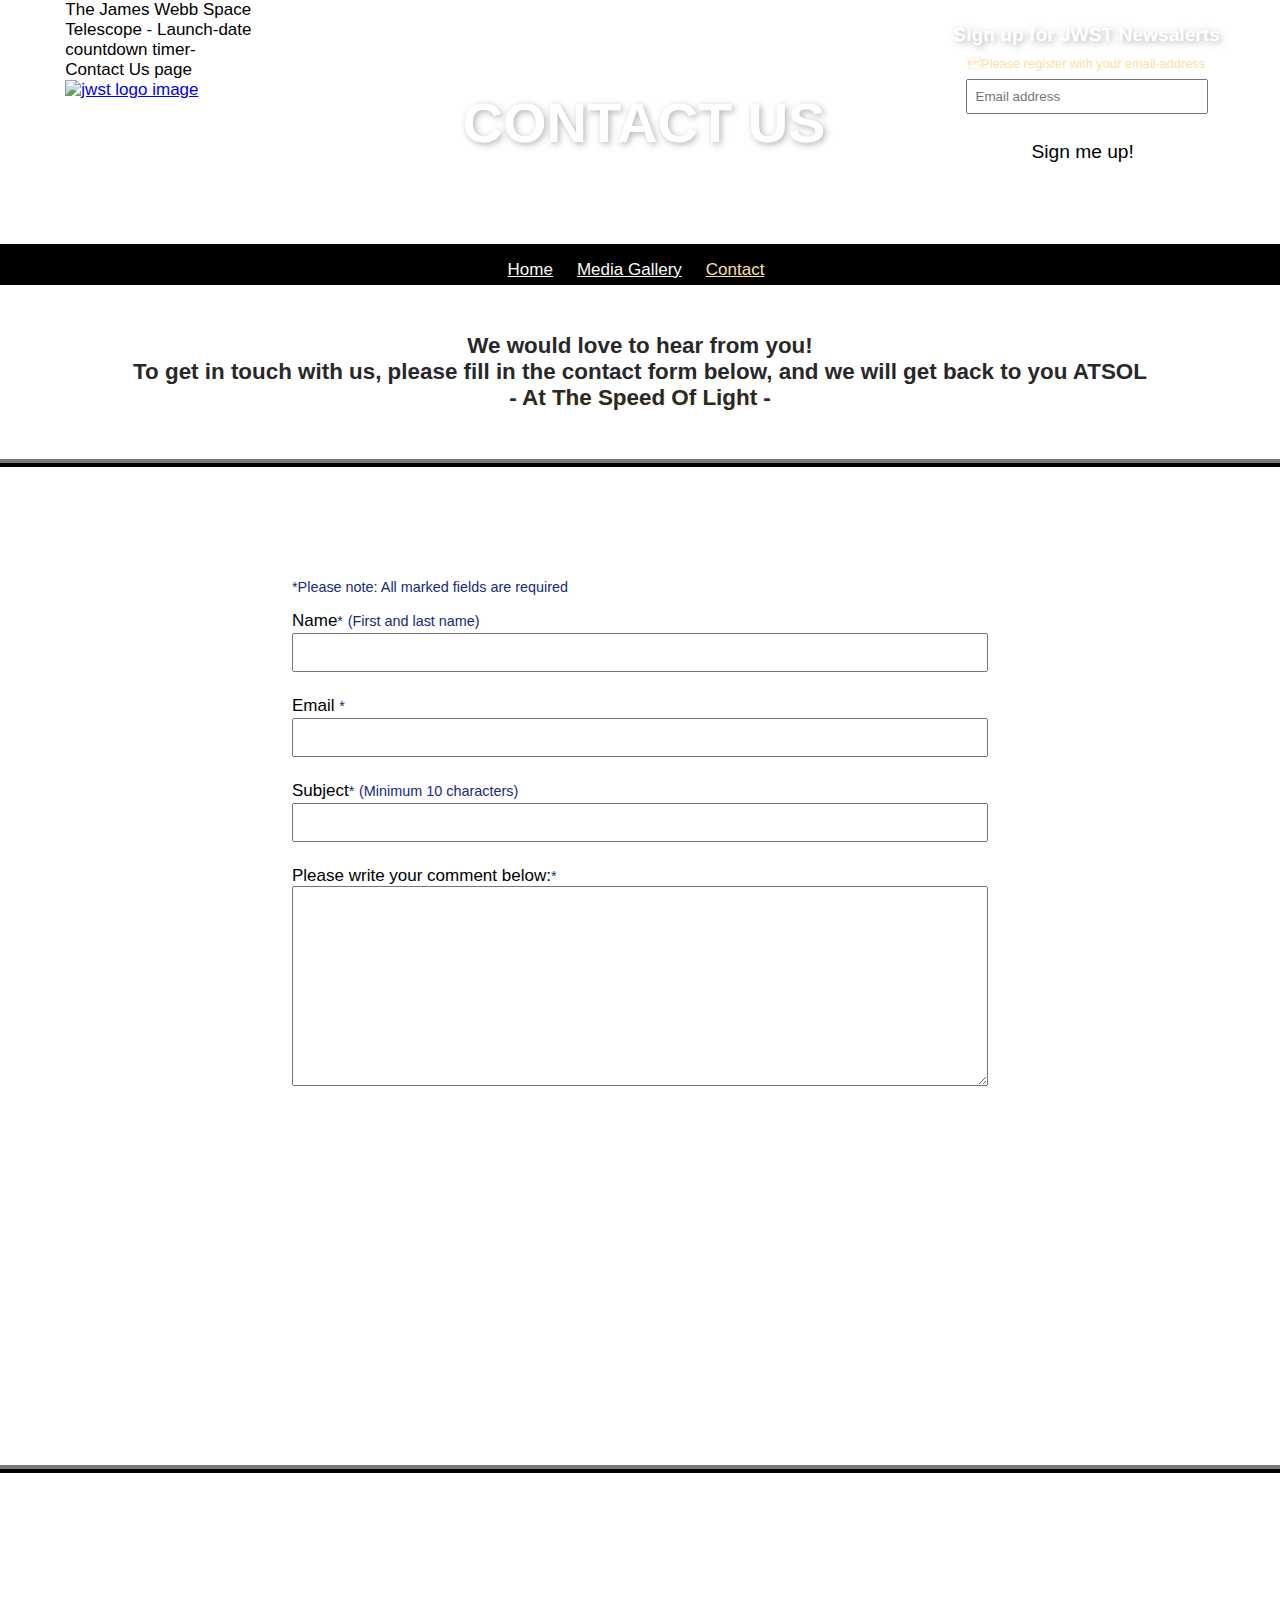
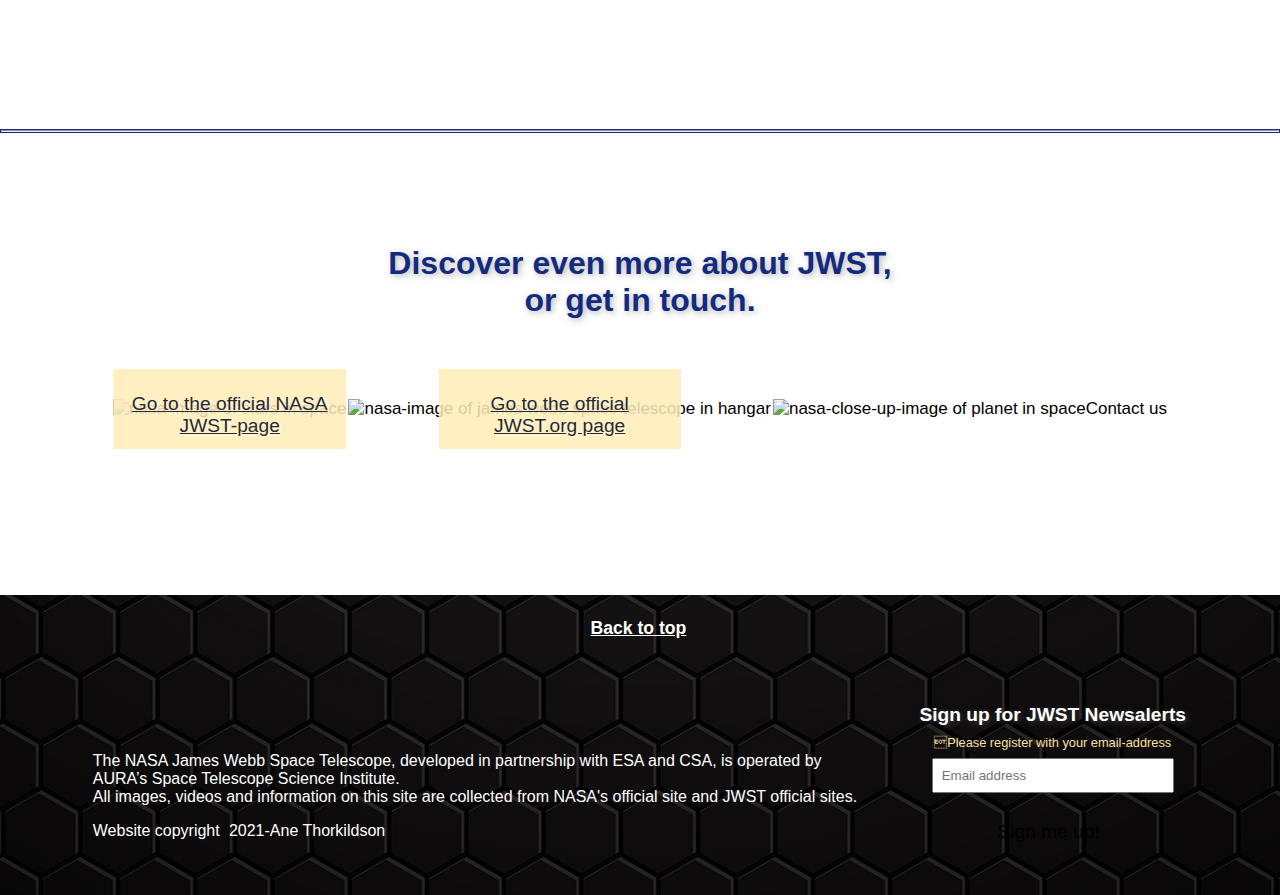
==== contact-us.html @ 4ced318b "details page & js scripts update" ====
<!DOCTYPE html>
<html lang="en">
    <head>
        <meta charset="UTF-8" />
        <meta name="viewport" content="width=device-width, initial-scale=1.0" />
        <title>James Webb Space Telescope Launch-date countdown timer- Contact Us page</title>
        <meta name="description" content= "James Webb Space Telescope Microsite - Launch Date Countdown Timer - Space Technology - Universe - Exploration - Explore">
        <meta name="keywords" content="Space, Technology, Universe, Stars, Galaxy, Discovery, Science, Adventure, Exploration, Knowledge, Explore, Telescope, JWST, James Webb Space Telescope">
        <link rel="stylesheet" href="https://fonts.googleapis.com/css2?family=Chakra+Petch:wght@300&display=swap">
        <link rel="apple-touch-icon" sizes="180x180" href="favicon_io/apple-touch-icon.png"/>
        <link rel="icon" type="image/png" sizes="32x32" href="favicon_io/favicon-32x32.png"/>
        <link rel="icon" type="image/png" sizes="16x16" href="favicon_io/favicon-16x16.png"/>
        <link rel="manifest" href="favicon_io/site.webmanifest"/>
        <script src="https://kit.fontawesome.com/62db01abf1.js" crossorigin="anonymous"></script>
        <link href="/css/styles.css" rel="stylesheet" />
    </head>
    <body>
      <header>
        <div class="col-logo">
          <div class="col-logo-image-wrap"
            <h1><span class ="sr-only">The James Webb Space Telescope - Launch-date countdown timer- Contact Us page</span></h1>
            <a href="index.html">
            <picture>
                <source media="(min-width:1000px)" srcset="/images/James Webb Space Telescope_Logo_w250_h150_drop-shadow_white.svg">
                <img src="images/James Webb Space Telescope_Logo_w185_90_drop-shadow_white.svg" alt="jwst logo image">
              </picture>
            </a>
          </div>
          <div class="col-logo-menu-wrap">
            <div class="headerHamburgerMenu">
              <input type="checkbox" class="openSidebarMenu" id="openSidebarMenu">
              <label for="openSidebarMenu" class="sidebarIconToggle">
              <div class="spinner diagonal part-1"></div>
              <div class="spinner horizontal"></div>
              <div class="spinner diagonal part-2"></div>
              </label>
              <div id="sidebarMenu">
                  <ul class="sidebarMenuInner">
                      <li><a href="index.html">Home</a></li>
                      <li><a href="jwst-gallery.html">Media<br>Gallery</a></li>
                      <li><a class="current-page" href="contact-us.html">Contact</a></li>
                  </ul>
              </div>
            </div>
          </div>
        </div>
        <div class="col-heading">
          <h2 id="top">Contact Us</h2>
        </div>
        <div class="col-3 newsalert-sign-up-block">
          <h5 class="sign-up-title">Sign up for JWST Newsalerts</h5>
          <div id="successMessage"></div>
          <form class="newsalert-sign-up-form">
            <div class="form-note">&#4Please register with your email-address
            </div>
            <div>
              <label><span class="form-note"></span>
                <input name="email" id="email" placeholder="Email address"/>
              </label>
              <div class="form-error" id="emailError">Please make sure you have entered a valid email addresss</div>
            </div>
            <button type="submit" class="submit-button" aria-label="sign-up confirmation button">
              <span><i class="fas fa-check" aria-hidden="true"></i> Sign me up!</span>
            </button>
          </form>
        </div>
      </header>
      <nav class="nav-container">
        <ul class="main-nav">
            <li class="nav-home"><a href="index.html"><span><i class="fas fa-home" aria-label="Home-page"></i> Home </span></a></li>
            <li class="nav-gallery"><a href="jwst-gallery.html">Media Gallery</a></li>
            <li class="nav-contact"><a class="current-page" href="contact-us.html">Contact</a></li>
        </ul>
      </nav>
    <h6 class="contact-us-header-text">We would love to hear from you! <br> To get in touch with us, please fill in the contact form below, and we will get back to you ATSOL <br><span> - At The Speed Of Light - </span></h6>
        <section class="contact-page-background-image">
          <div class="contact-us-form-container">
            <div id="successMessage"></div>
            <form id="contact-us-form">
                <div class="form-note">&#42Please note&#58; All marked fields are required</div>
                <div>
                    <label>
                        Name<span class="form-note">&#42</span> <span class="note">(First and last name)</span>
                        <input name="name" id="name"/>
                    </label>
                    <div class="form-error" id="nameError">Please enter your first and last name</div>
                </div>
                <div>
                  <label>
                    Email <span><i class="far fa-envelope" aria-label="hidden"></i></span><span class="form-note">&#42</span>
                      <input name="email" id="email"/>
                  </label>
                  <div class="form-error" id="emailError">Please make sure you have entered a valid email addresss</div>
                </div>
                <div>
                    <label>
                        Subject<span class="form-note">&#42</span>  <span class="note">(Minimum 10 characters)</span>
                        <input name="subject" id="subject"/>
                    </label>
                    <div class="form-error" id="subjectError">Please make sure the subject name is at least 10 characters</div>
                </div>
                <div>
                  <label for="comment"><span><i class="far fa-comment-dots" aria-label="hidden"></i></span> Please write your comment below&#58;<span class="form-note">&#42</span></label>
                      <textarea id="comment" name="textareaComment" type="text" rows="5" cols="33" minLength="80" maxlength="240" placeholder="Please write your comment here..." required/>
                      </textarea>
                </div>
                <button style:"submit" aria-label="contact form button">Send contact form</button>
            </form>
          </div>
        </section>
        <div class="hr-line">
          <hr>
        </div>
        <section class="link-block-container">
          <h3>Discover even more about JWST, <br> or get in touch.</h3>
          <div class="link-flexbox-wrap">
              <div class="nasa-link-container">
                <img src="images/NASA-link_w260x280h.png" alt="nasa-image of stars in space">
                <a class="link-block-link" href="https://www.nasa.gov/mission_pages/webb/main/index.html">Go to the official NASA JWST-page</a>
              </div>
              <div class="jwst-link-container">
                <img src="images/jwst_link_w260x280h.png" alt="nasa-image of james webb space telescope in hangar">
                <a class="link-block-link" href="https://webbtelescope.org/">Go to the official JWST.org page</a>
              </div>
              <div class="contact-link-container">
                <img src="images/Contact-us_link_w260x280h.png" alt="nasa-close-up-image of planet in space"

                <a class="link-block-link" href="contact-us.html">Contact us</a>
              </div>
          </div>
        </section>
        <footer>
          <div class="back-to-top">
            <a href="#top"> <h4>Back to top <i class="fas fa-arrow-up" aria-hidden="true"></i></h4></a>
          </div>
          <div class="footer-flexbox">
            <div class="newsalert-sign-up-block">
              <h5 class="sign-up-title">Sign up for JWST Newsalerts</h5>
              <div id="successMessage"></div>
              <form class="newsalert-sign-up-form">
                <div class="form-note">&#4Please register with your email-address
                </div>
                <div>
                  <label><span class="form-note"></span>
                    <input name="email" id="email" placeholder="Email address"/>
                  </label>
                  <div class="form-error" id="emailError">Please make sure you have entered a valid email addresss</div>
                </div>
                <button type="submit" class="submit-button" aria-label="sign-up confirmation button">
                  <span><i class="fas fa-check" aria-hidden="true"></i> Sign me up!</span>
                </button>
              </form>
            </div>
            <div class="col-copyright">
              <p>The NASA James Webb Space Telescope, developed in partnership with ESA and CSA, is operated by AURA’s Space Telescope Science Institute.<br>
                All images, videos and information on this site are collected from NASA's official site and JWST official sites.</p>
                <p>Website copyright <Span><i class="far fa-copyright" aria-hidden="true"></i></Span>2021-Ane Thorkildson</p>
            </div>
          </div>
        </footer>
        <script src="js/components/errorMessage.js"></script>
        <script src="/js/jwst-contact-us-script.js"></script>
    </body>
</html>
---- css/styles.css ----
@import url("https://fonts.googleapis.com/css2?family=Chakra+Petch:wght@300&display=swap");

@font-face {
	font-family: "Akrobat-Light";
	src: url("../fonts/Akrobat-Light.eot");
	src: url("../fonts/Akrobat-Light.eot??#iefix") format("embedded-opentype"),
		url("../fonts/Akrobat-Light.woff2") format("woff2"),
		url("../fonts/Akrobat-Light.woff") format("woff"),
		url("../fonts/Akrobat-Light.ttf") format("truetype");
}
@font-face {
	font-family: "Akrobat-Regular";
	src: url("../fonts/Akrobat-Regular.eot");
	src: url("../fonts/Akrobat-Regular.eot") format("embedded-opentype"),
		url("../fonts/Akrobat-Regular.woff2") format("woff2"),
		url("../fonts/Akrobat-Regular.woff") format("woff"),
		url("../fonts/Akrobat-Regular.ttf") format("truetype");
}
@font-face {
	font-family: "Akrobat-SemiBold";
	src: url("../fonts/Akrobat-SemiBold.eot");
	src: url("../fonts/Akrobat-SemiBold.eot") format("embedded-opentype"),
		url("../fonts/Akrobat-SemiBold.woff2") format("woff2"),
		url("../fonts/Akrobat-SemiBold.woff") format("woff"),
		url("../fonts/Akrobat-SemiBold.ttf") format("truetype");
}

/* general styling */
* {
	box-sizing: border-box;
	margin: 0;
	padding: 0;
}

html {
	height: 100%;
	background-image: url(/images/hexagonal-background_w400xh3189.jpg);
	background-repeat: no-repeat;
	background-attachment: fixed;
	background-size: cover;
}
html,
body {
	margin: 0;
	padding: 0;
}

h1,
h2,
h3,
h5 {
	text-shadow: 2px 2px 6px rgb(109, 109, 109, 0.5);
}

h1,
h3,
h6 {
	color: #132a7e;
}
h1,
h3 {
	font-size: 2rem;
}
h6 {
	font-size: 1.4rem;
}

h2,
h4,
h5 {
	color: #ffffff;
}
h2 {
	text-transform: uppercase;
	font-size: 2.2rem;
}
h2 span {
	text-transform: none;
}
h5 {
	font-size: 1.2rem;
}
h1,
h2,
h3,
h4,
h5,
.details-meta-container {
	font-family: "Akrobat-Light", "Segoe UI", "Helvetica Neue", sans-serif;
}
a.go-to-link {
	text-align: center;
	text-decoration: none;
}
a.go-to-link:hover {
	color: #28282a;
	text-decoration: underline;
	text-decoration-color: #28282a;
}
a.go-to-link:active {
	color: #132a7e;
	text-decoration-color: #132a7e;
}

button {
	cursor: pointer;
	border: none;
	width: 100%;
	max-height: 44px;
	font-size: 1.2rem;
	font-family: "Akrobat-SemiBold", "Segoe UI", "Helvetica Neue", sans-serif;
	text-align: center;
}

.submit-button {
	background: url(/images/button\ gold\ 240x44.svg) no-repeat center;
	width: 240px;
	padding: 1.2rem 3rem 2.8rem;
}
.view-more-button {
	background: url(/images/button\ blue\ 140x44.svg) no-repeat center;
	width: 140px;
	color: #fff;
	margin: 0.8rem auto 0;
	padding: 0.8rem 2rem;
}
.load-more-button {
	background: url(/images/button\ blue\ 240x44.svg) no-repeat center;
	width: 320px;
	height: 44px;
	color: #fff;
	margin: 1rem auto 2rem;
	padding: 1.5rem 4rem 3rem;
}
.load-more-button:hover {
	background: url(/images/button\ gold\ 240x44.svg) no-repeat center;
	width: 400px;
	min-height: 44px;
	padding: 1.5rem 4rem 3rem;
	color: rgba(40, 40, 42, 1);
	text-decoration: underline;
}

.load-more-button:active {
	color: #fff;
	text-decoration-color: #fff;
}
.load-more-button:disabled {
	display: none;
}

.view-more-button:hover {
	background: url(/images/button\ white\ 140x44.svg) no-repeat center;
	color: #28282a;
}

.submit-button:hover {
	background: url(/images/button\ blue\ 240x44.svg) no-repeat center;
	color: #fff;
}

button:active {
	text-decoration: underline;
}

body {
	display: flex;
	flex-direction: column;
	justify-content: center;
	font-family: "Akrobat-Regular", "Segoe UI", "Helvetica Neue", sans-serif;
	font-size: 17px;
	overflow-x: hidden;
}

header {
	background: url(/images/hexagonal-header-banner-background_mobile_w800xh420.jpg)
		no-repeat center;
	width: 100%;
	min-height: 420px;
	display: flex;
	flex-direction: column;
}

form.newsalert-sign-up-form {
	margin-top: 0.6rem;
	width: 100%;
	height: 140px;
}

.form-note {
	color: rgb(252, 224, 157);
	font-size: 0.8rem;
}
.form-error {
	display: none;
	color: rgb(187, 3, 3);
	font-size: 0.8rem;
}
input {
	color: #6d6d6d;
	width: 90%;
	padding: 0.5rem 5rem 0.5rem 0.5rem;
	margin: 0.5rem auto;
}
input:focus {
	color: rgba(40, 40, 42);
}
.fas.fa-check {
	color: rgb(6, 177, 6);
	margin-right: 0.1rem;
	margin-left: -0.6rem;
}

.col-logo a img {
	height: auto;
	width: 180px;
}
.col-logo {
	width: 95%;
	align-self: flex-start;
	display: flex;
	flex-flow: row wrap;
	justify-content: space-between;
}

.col-logo-image-wrap {
	width: 60%;
}
.col-logo-menu-wrap {
	width: 30%;
	height: auto;
}

.col-heading {
	text-align: center;
	align-self: center;
	width: 90%;
}

div.col-3.newsalert-sign-up-block {
	display: flex;
	flex-direction: column;
	width: 85%;
	justify-content: center;
	align-items: center;
	text-align: center;
	margin: 1.5rem auto 0;
}

.back-link-container {
	width: 100%;
	background: rgba(0, 0, 0, 1);
	padding: 0.4rem 0 0.4rem 1rem;
}
.fas.fa-chevron-left {
	color: #fce09d;
	padding-right: 0.4rem;
}
.back-link {
	text-decoration-color: #fff;
}
.back-link h4:hover {
	color: rgb(252, 224, 157);
	text-decoration-color: rgba(252, 224, 157, 1);
}
.back-link h4:active {
	color: rgba(255, 255, 255, 1);
	text-decoration-color: rgba(255, 255, 255, 1);
}

.errorMessage,
.validationErrorMessage {
	background: rgba(252, 252, 252, 1);
	border: 2px ridge rgb(233, 4, 4);
	padding: 1.5rem;
	margin: 2rem auto;
	max-width: 500px;
	color: rgb(187, 3, 3);
}

.successMessage {
	background: rgba(252, 252, 252, 1);
	border: 2px ridge rgb(0, 185, 0);
	padding: 1.5rem;
	margin: 2rem auto;
	max-width: 500px;
	color: rgba(15, 128, 15);
}

/*------------------- Menu Menu Styles -------------------*/
.nav-container {
	width: 100%;
	background: rgba(0, 0, 0, 1);
	padding: 1rem 0 0.3rem 1rem;
}

ul.main-nav {
	list-style: none;
	display: flex;
	flex-flow: row wrap;
	justify-content: center;
	align-content: flex-start;
}
.main-nav li {
	margin-right: 1.5rem;
}
.main-nav li a {
	color: rgba(252, 252, 252, 1);
}
.main-nav li a:hover {
	color: rgba(252, 224, 157, 1);
	text-decoration: none;
}
.main-nav li a:active {
	text-decoration: underline;
}
.main-nav li a.current-page {
	color: rgba(252, 224, 157, 1);
}

#sidebarMenu {
	height: 40%;
	position: absolute;
	right: 0;
	width: 200px;
	margin-top: 4rem;
	transform: translateX(250px);
	transition: transform 250ms ease-in-out;
	background: linear-gradient(
		180deg,
		rgba(0, 0, 0, 1) 40%,
		rgba(252, 224, 157, 1) 60%
	);
}

.sidebarMenuInner {
	margin: 0;
	padding: 0;
	border-top: 1px solid rgba(40, 40, 42, 0.1);
}

.sidebarMenuInner li {
	list-style: none;
	color: rgba(255, 255, 255, 1);
	padding: 1rem;
	cursor: pointer;
	border-bottom: 1px solid rgba(252, 252, 252, 0.5);
}

.sidebarMenuInner li a {
	color: rgba(252, 252, 252, 1);
	cursor: pointer;
	text-decoration: none;
}
.sidebarMenuInner li a:hover {
	text-decoration: underline;
	color: rgba(252, 224, 157, 1);
}
.sidebarMenuInner li a:active {
	text-decoration: underline;
	color: rgba(252, 252, 252, 1);
}

.sidebarMenuInner li:hover {
	text-decoration: none;
	border-bottom: 2px solid rgba(252, 252, 252, 1);
	border-top: 1px solid rgba(252, 252, 252, 1);
}
.sidebarMenuInner li:active {
	border: 2px solid rgba(252, 252, 252, 1);
}

.headerHamburgerMenu {
	display: contents;
}

input[type="checkbox"]:checked ~ #sidebarMenu {
	transform: translateX(0);
}

input[type="checkbox"] {
	transition: all 0.3s;
	box-sizing: border-box;
	display: none;
}

.sidebarIconToggle {
	transition: all 0.3s;
	box-sizing: border-box;
	cursor: pointer;
	position: absolute;
	z-index: 99;
	top: 2rem;
	right: 2rem;
	height: 44px;
	width: 44px;
	display: inline-block;
}

.spinner {
	transition: all 0.3s;
	box-sizing: border-box;
	position: absolute;
	height: 2px;
	width: 100%;
	background-color: rgba(255, 255, 255, 1);
}

.horizontal {
	transition: all 0.3s;
	box-sizing: border-box;
	position: relative;
	float: right;
	margin: 0.4rem 0;
	padding: 2px;
}

.diagonal.part-1 {
	position: relative;
	transition: all 0.3s;
	box-sizing: border-box;
	float: right;
	padding: 2px;
}

.diagonal.part-2 {
	transition: all 0.3s;
	box-sizing: border-box;
	position: relative;
	float: right;
	padding: 2px;
}

input[type="checkbox"]:checked ~ .sidebarIconToggle > .horizontal {
	transition: all 0.3s;
	box-sizing: border-box;
	opacity: 0;
}

input[type="checkbox"]:checked ~ .sidebarIconToggle > .diagonal.part-1 {
	transition: all 0.3s;
	box-sizing: border-box;
	transform: rotate(135deg);
	margin-top: 4px;
}

input[type="checkbox"]:checked ~ .sidebarIconToggle > .diagonal.part-2 {
	transition: all 0.3s;
	box-sizing: border-box;
	transform: rotate(-135deg);
	margin-top: -20px;
}

/*___________________End Hamburger Menu Styles ________________*/

/*------- Countdown Timer Styles --------*/

.countdown-block-container {
	font-family: "Chakra Petch", "Segoe UI", "Helvetica Neue", sans-serif;
	color: rgba(40, 40, 42);
	margin: 2rem auto 1rem;
	text-align: center;
	width: 100%;
	min-height: 100px;
}

#countdown li {
	display: inline-block;
	font-size: 0.8rem;
	text-shadow: 1px 1px 2px rgba(109, 109, 109, 1);
	padding: 0 0.3rem;
	text-transform: uppercase;
}

#countdown li span {
	display: block;
	font-size: 3rem;
	color: rgba(40, 40, 42);
	text-shadow: 1px 1px 2px rgba(109, 109, 109, 1);
}

.message {
	font-size: 4rem;
}

#content {
	display: none;
	padding: 1rem;
}

.launchday {
	padding: 0 0.25rem;
}
/*_________________ end countdown timer styles _______________*/

/*--------------- video block styles ---------------*/

.video-block-container {
	width: 100%;
	height: 100%;
}

.jwst-intro-video {
	width: 100%;
	height: auto;
}
/*_________________ end video styles ________________________*/

/*---------------- Newsalert Form, Text Block & API Block Styles ---------------------*/

.hr-line {
	border: 1px solid rgba(19, 42, 126);
	width: 100%;
	margin: 4rem 0;
}

.text-block-text {
	margin: 2rem 0 3rem;
}
.text-block-text p {
	margin: 1rem 0;
}
#sign-up-text {
	font-family: "Akrobat-SemiBold", "Segoe UI", "Helvetica Neue", sans-serif;
	text-shadow: 1px 1px 2px rgba(109, 109, 109, 0.5);
}

.newsalert-sign-up-form,
.text-block-newsalert-sign-up-form {
	display: flex;
	flex-direction: column;
	color: #fff;
	margin: 0;
	justify-items: center;
	align-items: center;
}

.text-block-newsalert-sign-up-form {
	text-align: center;
	padding: 1rem;
	border: 2px ridge rgba(255, 255, 255, 0.5);
	background: rgba(40, 40, 42, 1);
	max-width: 320px;
	height: 250px;
	justify-content: center;
	align-content: center;
	margin: auto;
}

.api-results-container-homepage,
.api-results-container {
	margin: 2rem auto 4rem;
	min-height: 100%;
	display: flex;
	flex-flow: column nowrap;
}
.details-result-container {
	width: 95%;
	background: rgba(40, 40, 42, 1);
	min-height: 500px;
	margin: 3rem auto;
	padding: 2rem 1rem;
}
.details-info-container h1 {
	color: rgba(255, 255, 255, 1);
}
.details-meta-container {
	margin: 1rem 0 2rem;
	color: rgba(252, 224, 157, 0.6);
	font-size: 0.8rem;
	line-height: 1.5rem;
	padding-left: 1rem;
}
p span {
	text-decoration: underline;
	padding-right: 0.3rem;
	color: #fce09d;
}
.details-image-container {
	width: 100%;
	min-height: 150px;
	margin-bottom: 2rem;
}
.details-image {
	width: 100%;
	height: auto;
}

.details-description-container {
	background: rgba(252, 252, 252, 1);
	padding: 1.5rem 1rem;
	line-height: 1.6rem;
	min-height: 150px;
}
.details-description-container p {
	padding: 1rem 0 2rem;
	text-indent: 2%;
}

ul.api-list-homepage {
	list-style: none;
	display: flex;
	flex-flow: row wrap;
	flex: 1;
}
ul.api-list-homepage li {
	justify-content: center;
}

li.api-list-item-homepage {
	display: flex;
	flex-flow: column nowrap;
	flex: 1;
	justify-items: center;
	align-items: center;
	padding: 1rem;
	margin: 1rem auto;
	max-width: 320px;
	height: 400px;
	background: rgba(40, 40, 42, 1);
	border: 2px ridge rgba(255, 255, 255, 0.5);
	width: 100%;
}

.api-list-item-homepage-thumbnail {
	max-width: 100%;
	max-height: 220px;
	margin-bottom: 1.5rem;
	border: 0.5px ridge rgba(255, 255, 255, 0.5);
}

.text-block-container,
.api-gallery-homepage,
.api-gallery,
.link-block-container {
	width: 100%;
	margin: 3rem auto;
	padding: 0 1rem;
}

div.nasa-link-container,
div.jwst-link-container,
div.contact-link-container {
	text-align: center;
	position: relative;
	margin: 3rem auto;
}
.link-flexbox-wrap {
	margin-bottom: 5rem;
}

a.link-block-link {
	position: absolute;
	top: 50%;
	left: 50%;
	transform: translate(-50%, -50%);
	font-family: "Akrobat-Semibold", "Segoe UI", "Helvetica Neue", sans-serif;
	text-shadow: 1px 1px 3px rgb(255, 255, 255, 0.8);
	font-size: 1.2rem;
	background: rgb(255, 236, 182, 0.85);
	color: #28282a;
	width: 100%;
	max-width: 242px;
	height: 80px;
	padding: 1.5rem 0.5rem;
}

a.link-block-link:hover {
	color: #28282a;
	text-decoration: none;
	background: rgb(255, 255, 255, 0.85);
	border: 1px solid rgb(40, 40, 42);
}
a.link-block-link:active {
	border: 2px solid rgb(40, 40, 42);
	background: rgb(255, 255, 255, 0.85);
	text-decoration: underline;
}

/*-------------------- Loader styles ----------------------*/

.loader-container {
	display: flex;
	justify-content: center;
	align-items: center;
	margin: 4rem auto;
	min-height: 200px;
}

.loader-size {
	position: absolute;
	width: 90px;
	height: 51px;
}

.loader-size:nth-of-type(2) {
	transform: rotate(60deg);
}
.loader-size:nth-of-type(3) {
	transform: rotate(-60deg);
}

.loader-size .loader-loading {
	width: 100%;
	height: 100%;
	position: relative;
}

.loader-size .loader-loading span {
	position: absolute;
	width: 4px;
	height: 0%;
	background: rgba(252, 224, 157, 1);
	z-index: 999999;
}

.loader-h1 {
	left: 0;
	animation: load1 7.2s ease infinite;
}
.loader-h2 {
	right: 0;
	animation: load2 7.2s ease 0.6s infinite;
}
.loader-h3 {
	right: 0;
	animation: load3 7.2s ease 1.2s infinite;
}
.loader-h4 {
	right: 0;
	animation: load4 7.2s ease 1.8s infinite;
}
.loader-h5 {
	left: 0;
	animation: load5 7.2s ease 2.4s infinite;
}
.loader-h6 {
	left: 0;
	animation: load6 7.2s ease 3s infinite;
}

@keyframes load1 {
	0% {
		bottom: 0;
		height: 0;
	}
	6.944444444% {
		bottom: 0;
		height: 100%;
	}
	50% {
		top: 0;
		height: 100%;
	}
	59.944444433% {
		top: 0;
		height: 0;
	}
	/*   91.6666667%{top:0;height:0%;} */
}

@keyframes load2 {
	0% {
		top: 0;
		height: 0;
	}
	6.944444444% {
		top: 0;
		height: 100%;
	}
	50% {
		bottom: 0;
		height: 100%;
	}
	59.944444433% {
		bottom: 0;
		height: 0;
	}
	/*   91.6666667%{bottom:0;height:0%} */
}

@keyframes load3 {
	0% {
		top: 0;
		height: 0;
	}
	6.944444444% {
		top: 0;
		height: 100%;
	}
	50% {
		bottom: 0;
		height: 100%;
	}
	59.94444443% {
		bottom: 0;
		height: 0;
	}
	/*   91.6666667%{bottom:0;height:0%;} */
}

@keyframes load4 {
	0% {
		top: 0;
		height: 0;
	}
	6.944444444% {
		top: 0;
		height: 100%;
	}
	50% {
		bottom: 0;
		height: 100%;
	}
	59.94444443% {
		bottom: 0;
		height: 0;
	}
	/*   91.6666667%{bottom:0;height:0%;} */
}

@keyframes load5 {
	0% {
		bottom: 0;
		height: 0;
	}
	6.944444444% {
		bottom: 0;
		height: 100%;
	}
	50% {
		top: 0;
		height: 100%;
	}
	59.94444443% {
		top: 0;
		height: 0;
	}
	/*   91.6666667%{top:0;height:0%;} */
}

@keyframes load6 {
	0% {
		bottom: 0;
		height: 0;
	}
	6.944444444% {
		bottom: 0;
		height: 100%;
	}
	50% {
		top: 0;
		height: 100%;
	}
	59.94444443% {
		top: 0;
		height: 0;
	}
	/*   91.6666667%{top:0;height:0%;} */
}
/*______________________ end loader styles __________________*/

/*_________________________ end api styles ___________________*/

/*------------------------- footer styles --------------------*/

footer {
	background: url(/images/hexagonal-footer-banner-background_w500xh520.jpg)
		no-repeat center;
	width: 100%;
	min-height: 520px;
	padding: 2rem 2rem 0.5rem;
	text-align: center;
}

.back-to-top {
	margin: 0 auto 4rem;
	width: 100%;
}
.back-to-top h4 {
	font-size: 1.4rem;
	text-decoration: underline;
}

.back-to-top a {
	text-decoration: none;
}

.fas.fa-arrow-up {
	color: #fce09d;
	font-size: 1.6rem;
	padding-left: 0.2rem;
}

.col-copyright {
	margin-top: 3.5rem;
	width: 85%;
}
.col-copyright p {
	color: #ffffff;
	text-align: left;
	margin: 1.5rem auto 0;
	font-size: 0.8rem;
}

/*___________________________ end footer styles _______________*/

/*----------------- JWST Gallery Styles -----------------------*/

.jwst-image {
	background: url(/images/header-image-webb_400x107.jpg) no-repeat center;
	min-height: 107px;
	width: 100%;
}

.api-gallery {
	text-align: center;
}
/*___________________________ end JWST Gallery styles _______________*/

/*----------------- Contact us - Styles -----------------------*/

.contact-page-background-image {
	height: 1014px;
	width: 100%;
	background-image: url(/images/contact-us_background-image_1920x1014.jpg);
	background-position: center;
	background-repeat: no-repeat;
	background-attachment: scroll;
	background-size: cover;
	margin: 3rem auto 12rem;
	border-top: 0.5rem ridge rgba(40, 40, 42, 1);
	border-bottom: 0.5rem ridge rgba(40, 40, 42, 1);
}

.contact-us-header-text {
	width: 80%;
	text-align: center;
	margin: 3rem auto 0;
	color: rgba(40, 40, 42, 1);
}
.contact-us-header-text span {
	text-shadow: 1px 1px 2px rgba(252, 224, 157, 0.5);
}

#contact-us-form .form-note,
#contact-us-form .note,
.far.fa-envelope,
.far.fa-comment-dots {
	color: rgba(19, 42, 126, 1);
	text-shadow: 1px 1px 2px rgba(252, 224, 157, 0.1);
	font-size: 0.9rem;
}

.contact-us-form-container {
	max-width: 760px;
	margin: 4rem auto 0;
}

#contact-us-form {
	padding: 3rem 2rem;
	background: rgba(255, 255, 255, 0.8);
}

#contact-us-form input {
	width: 100%;
	margin-top: 2px;
	padding: 10px;
}

#contact-us-form label {
	display: block;
	margin-top: 1rem;
}

#contact-us-form button {
	background: url(/images/button\ blue\ 140x44.svg) no-repeat center;
	border: none;
	width: 200px;
	padding: 0.8rem 2rem 2.4rem;
	color: white;
	margin-top: 2rem;
	cursor: pointer;
}

.contact-us-form textarea {
	width: 100%;
	padding: 1rem;
	line-height: 1.5;
	font-size: 0.8rem;
	letter-spacing: 1px;
}

textarea#comment {
	width: 100%;
	min-height: 200px;
	display: block;
	padding: 1rem 2rem;
	font-size: 1rem;
}

textarea:invalid {
	border: 2px solid red;
}
textarea:invalid:required {
	border: rgba(252, 224, 157, 1);
}

/*___________________________ end Contact us - styles _______________*/

/*--------- @media - styles --------*/

@media all and (max-width: 280px) {
	h2 {
		font-size: 1.8rem;
	}
	#countdown li {
		font-size: 0.8rem;
		padding: 0 0.2rem 0.8rem;
	}

	#countdown li span {
		font-size: 2rem;
	}
	.countdown-block-container {
		min-height: 50px;
	}
	footer {
		padding-top: 0.5rem;
	}
	.back-to-top {
		margin: 0 auto 2rem;
		width: 100%;
	}

	.back-to-top h4 {
		font-size: 1.1rem;
	}

	.col-copyright {
		margin-top: 2.5rem;
		font-size: 0.6rem;
	}
}
@media all and (min-width: 400px) {
	html {
		height: 100%;
		background-image: url(/images/hexagonal-background_w800xh3189.jpg);
		background-repeat: no-repeat;
		background-attachment: fixed;
		background-size: cover;
	}

	.jwst-image {
		background: url(/images/header-image-webb_600x161.jpg) no-repeat center;
		min-height: 161px;
	}
	#countdown li {
		font-size: 0.8rem;
		padding: 0 0.5rem;
	}

	#countdown li span {
		font-size: 3.5rem;
	}
	.countdown-block-container {
		min-height: 120px;
	}
	.text-block-container,
	.api-gallery-homepage,
	.api-gallery,
	.link-block-container {
		width: 90%;
	}
}
@media all and (min-width: 500px) {
	.jwst-image {
		background: url(/images/header-image-webb_800x214.jpg) no-repeat center;
		min-height: 214px;
	}
	#countdown li {
		font-size: 1rem;
		padding: 0 1rem;
	}

	#countdown li span {
		font-size: 4rem;
		text-shadow: 2px 2px 4px rgba(109, 109, 109, 1);
	}
	.api-results-container-homepage,
	.api-results-container {
		flex-flow: row wrap;
	}
	.api-results-container-homepage ul,
	.api-results-container ul {
		margin: 0 0.5rem;
		min-width: 300px;
	}

	footer {
		background: url(/images/hexagonal-footer-banner-background_w800xh400.jpg)
			no-repeat center;
		width: 100%;
		min-height: 400px;
	}

	.footer-flexbox {
		width: 90%;
	}
	.col-copyright {
		margin-top: 1.5rem;
	}
	.col-copyright p {
		font-size: 0.7rem;
		margin-top: 1rem;
	}

	.back-to-top {
		margin: 0 auto 2rem;
	}

	.back-to-top h4 {
		font-size: 1.1rem;
	}
}
@media all and (min-width: 680px) {
	header {
		background: url(/images/hexagonal-header-banner-background_mobile_w1000xh300.jpg)
			no-repeat center;
		flex-flow: row nowrap;
		min-height: 300px;
		justify-content: space-around;
		align-items: center;
	}

	.back-link-container {
		padding: 0 0 0.4rem 1rem;
		font-size: 1rem;
	}

	footer {
		background: url(/images/hexagonal-footer-banner-background_w1000xh300.jpg)
			no-repeat center;
		width: 100%;
		min-height: 300px;
	}
	.footer-flexbox {
		display: flex;
		flex-flow: row-reverse;
		justify-content: space-between;
		align-content: flex-end;
		margin: 2rem auto 0;
	}

	footer.newsalert-sign-up-form {
		max-width: 30%;
	}
	.col-copyright {
		width: 50%;
		margin: 1rem 0 0;
	}
	.col-copyright p {
		font-size: 0.8rem;
	}

	.col-3 {
		min-width: 250px;
		margin: 0;
		justify-items: center;
		align-items: center;
	}

	.col-logo,
	.col-3,
	.col-heading {
		max-width: 30%;
	}

	#countdown li {
		font-size: 1.4rem;
		padding: 0 2rem;
	}

	#countdown li span {
		font-size: 4.5rem;
	}

	.countdown-block-container {
		min-height: 150px;
	}
	.text-block-container,
	.api-gallery-homepage,
	.api-gallery,
	.link-block-container {
		width: 85%;
	}
	.link-block-container {
		text-align: center;
	}
	.link-flexbox-wrap {
		display: flex;
		flex-flow: row wrap;
		justify-content: center;
		margin-top: 2rem;
	}

	.headerHamburgerMenu {
		display: none;
	}

	.details-flex-wrap {
		display: flex;
		flex-flow: row-reverse wrap;
		justify-content: space-between;
		align-items: flex-end;
	}
	.details-image-container {
		width: 65%;
	}
	.details-info-container {
		width: 30%;
	}
	.details-result-container {
		padding: 2.5rem;
	}
}
@media all and (min-width: 800px) {
	html {
		height: 100%;
		background-image: url(/images/hexagonal-background_w1600xh3200.jpg);
		background-repeat: no-repeat;
		background-attachment: fixed;
		background-size: cover;
	}

	header {
		align-items: flex-start;
	}

	.jwst-image {
		background: url(/images/header-image-webb_1000x268.jpg) no-repeat center;
		min-height: 268px;
	}

	#countdown li {
		font-size: 1.6rem;
		padding: 0 2rem;
	}

	#countdown li span {
		font-size: 5rem;
	}

	.col-logo a img {
		height: auto;
		width: 250px;
	}
	h2 {
		font-size: 3.2rem;
	}

	footer {
		padding: 1rem 2rem;
	}
	.footer-flexbox {
		width: 90%;
		justify-content: space-between;
		margin: 0 auto;
	}
	.col-copyright {
		margin: 2rem 0 0;
	}
}
@media all and (min-width: 1000px) {
	.jwst-image {
		background: url(/images/header-image-webb_1200x321.jpg) no-repeat center;
		min-height: 321px;
	}

	header {
		background: url(/images/hexagonal-header-banner-background_w1920xh244.jpg)
			no-repeat center;
		min-height: 244px;
	}
	footer {
		background: url(/images/hexagonal-footer-banner-background_w1920xh300.jpg)
			no-repeat center;
	}
	.footer-flexbox {
		align-content: flex-end;
		padding-top: 2rem;
	}
	.col-copyright {
		width: 70%;
		margin-top: 2rem;
		font-size: 0.9rem;
	}

	#countdown li {
		font-size: 1.8rem;
		padding: 0 2rem;
	}

	#countdown li span {
		font-size: 6rem;
	}
	.countdown-block-container {
		min-height: 200px;
	}
	.col-logo {
		margin-left: 2rem;
		width: 25%;
	}

	div.col-3.newsalert-sign-up-block {
		justify-content: right;
		margin: 1.5rem 0 0 1.5rem;
		width: 25%;
	}
	.back-link-container {
		padding: 0.4rem 0 0.4rem 3rem;
	}
	.details-result-container {
		width: 80%;
	}
}
@media all and (min-width: 1200px) {
	.jwst-image {
		background: url(/images/header-image-webb_1520x407.jpg) no-repeat center;
		min-height: 407px;
	}
	h2 {
		font-size: 3.5rem;
	}

	#countdown li {
		font-size: 1.8rem;
		padding: 0 2rem 2rem;
		margin: 0 auto;
	}

	#countdown li span {
		font-size: 7rem;
	}
	.footer-flexbox {
		width: 90%;
		margin: 0 auto;
	}
	.col-copyright p {
		font-size: 1rem;
	}
}
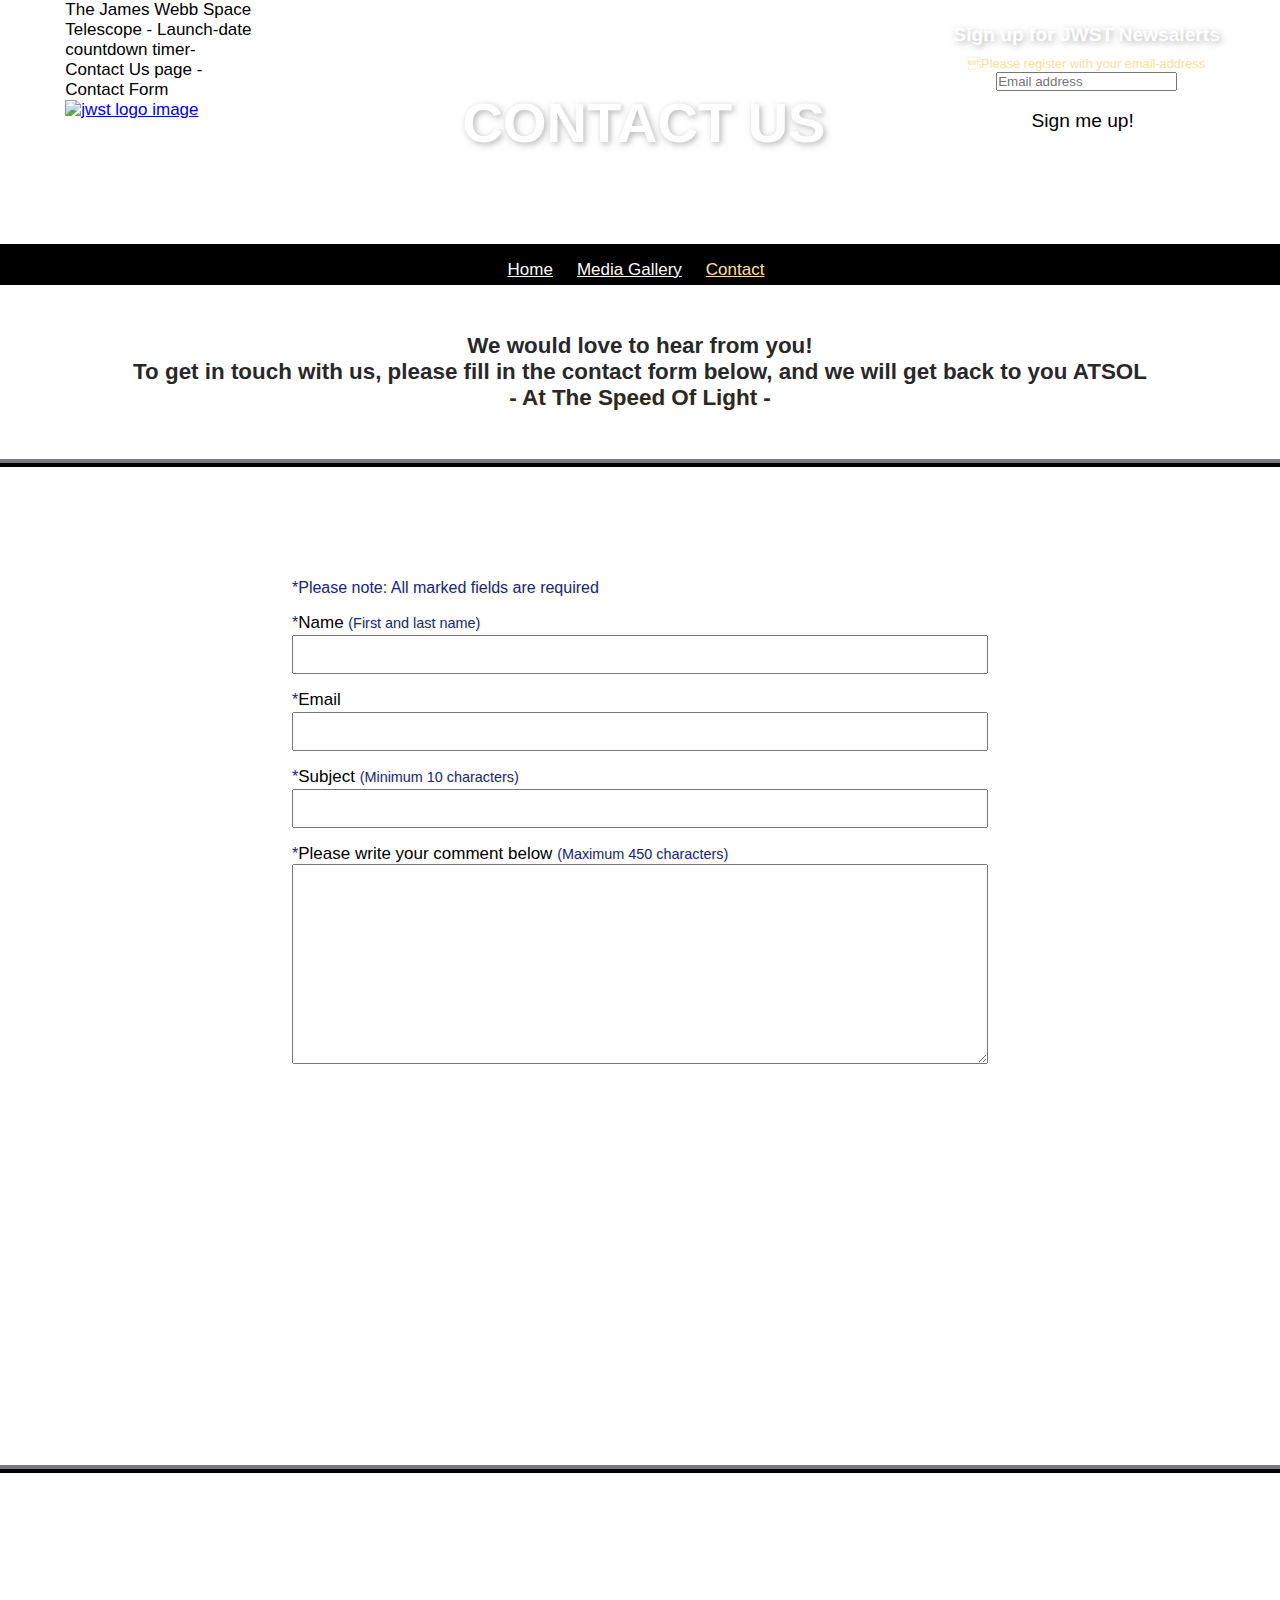
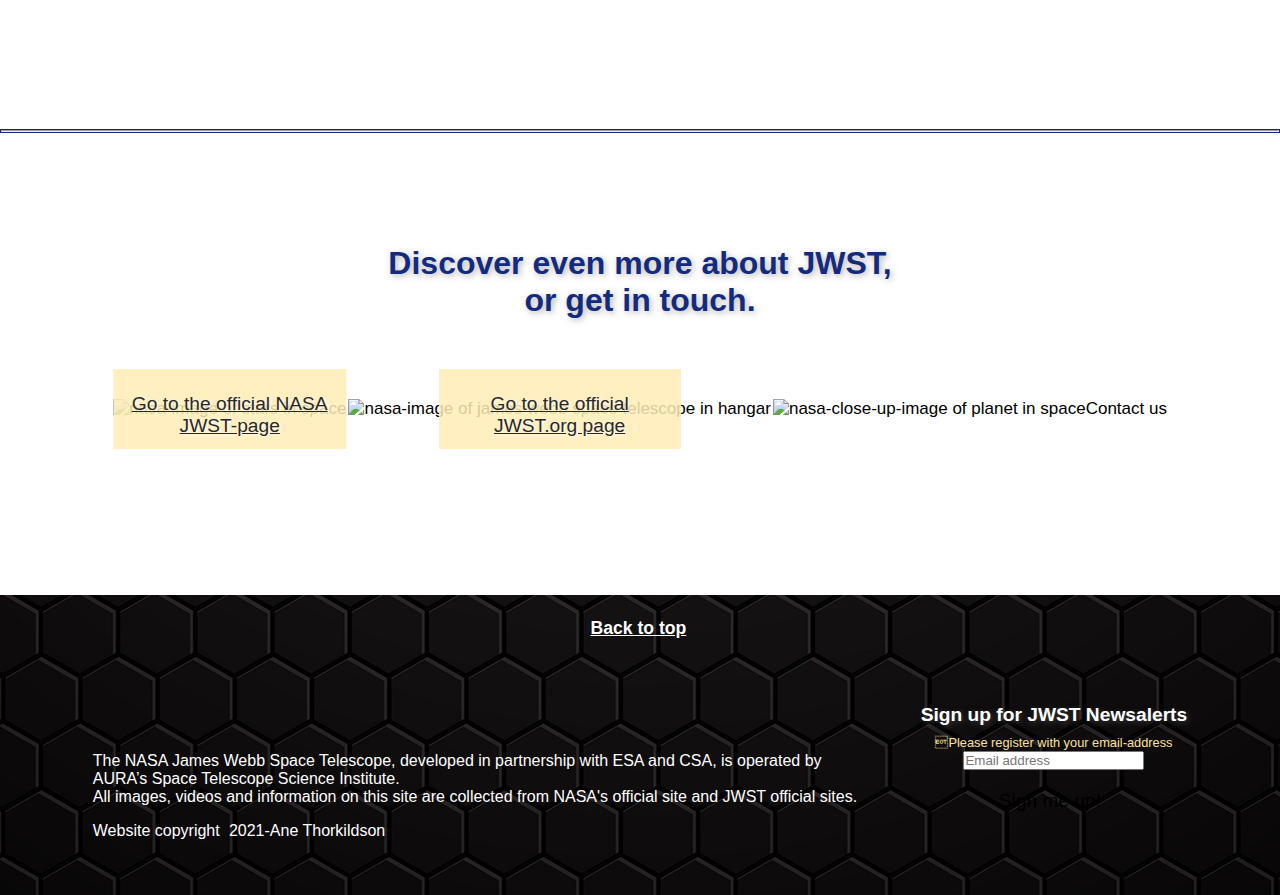
==== commit 26198129: "contact form js fix" ====
--- a/contact-us.html
+++ b/contact-us.html
@@ -3,7 +3,7 @@
     <head>
         <meta charset="UTF-8" />
         <meta name="viewport" content="width=device-width, initial-scale=1.0" />
-        <title>James Webb Space Telescope Launch-date countdown timer- Contact Us page</title>
+        <title>James Webb Space Telescope Launch-date countdown timer- Contact Us page- Contact Form</title>
         <meta name="description" content= "James Webb Space Telescope Microsite - Launch Date Countdown Timer - Space Technology - Universe - Exploration - Explore">
         <meta name="keywords" content="Space, Technology, Universe, Stars, Galaxy, Discovery, Science, Adventure, Exploration, Knowledge, Explore, Telescope, JWST, James Webb Space Telescope">
         <link rel="stylesheet" href="https://fonts.googleapis.com/css2?family=Chakra+Petch:wght@300&display=swap">
@@ -18,7 +18,7 @@
       <header>
         <div class="col-logo">
           <div class="col-logo-image-wrap"
-            <h1><span class ="sr-only">The James Webb Space Telescope - Launch-date countdown timer- Contact Us page</span></h1>
+            <h1><span class ="sr-only">The James Webb Space Telescope - Launch-date countdown timer- Contact Us page - Contact Form</span></h1>
             <a href="index.html">
             <picture>
                 <source media="(min-width:1000px)" srcset="/images/James Webb Space Telescope_Logo_w250_h150_drop-shadow_white.svg">
@@ -49,15 +49,14 @@
         </div>
         <div class="col-3 newsalert-sign-up-block">
           <h5 class="sign-up-title">Sign up for JWST Newsalerts</h5>
-          <div id="successMessage"></div>
           <form class="newsalert-sign-up-form">
             <div class="form-note">&#4Please register with your email-address
             </div>
             <div>
               <label><span class="form-note"></span>
-                <input name="email" id="email" placeholder="Email address"/>
+                <input name="email" class="email" placeholder="Email address"/>
               </label>
-              <div class="form-error" id="emailError">Please make sure you have entered a valid email addresss</div>
+              <div class="form-error" class="emailError">Please make sure you have entered a valid email addresss</div>
             </div>
             <button type="submit" class="submit-button" aria-label="sign-up confirmation button">
               <span><i class="fas fa-check" aria-hidden="true"></i> Sign me up!</span>
@@ -76,35 +75,38 @@
         <section class="contact-page-background-image">
           <div class="contact-us-form-container">
             <div id="successMessage"></div>
+            <div id="validationErrorMessage"></div>
             <form id="contact-us-form">
-                <div class="form-note">&#42Please note&#58; All marked fields are required</div>
+                <div id="form-note-hide" class="form-note">&#42Please note&#58; All marked fields are required</div>
                 <div>
                     <label>
-                        Name<span class="form-note">&#42</span> <span class="note">(First and last name)</span>
+                      <span class="form-note">&#42</span>Name <span class="note">&#40;First and last name&#41;</span>
                         <input name="name" id="name"/>
                     </label>
                     <div class="form-error" id="nameError">Please enter your first and last name</div>
                 </div>
                 <div>
                   <label>
-                    Email <span><i class="far fa-envelope" aria-label="hidden"></i></span><span class="form-note">&#42</span>
-                      <input name="email" id="email"/>
+                    <span class="form-note">&#42</span>Email <span><i class="far fa-envelope" aria-label="hidden"></i></span>
+                      <input name="email" id="contact-form-email"/>
                   </label>
-                  <div class="form-error" id="emailError">Please make sure you have entered a valid email addresss</div>
+                  <div class="form-error" id="contact-form-emailError">Please make sure you have entered a valid email addresss</div>
                 </div>
                 <div>
                     <label>
-                        Subject<span class="form-note">&#42</span>  <span class="note">(Minimum 10 characters)</span>
+                      <span class="form-note">&#42</span>Subject <span class="note">&#40;Minimum 10 characters&#41;</span>
                         <input name="subject" id="subject"/>
                     </label>
                     <div class="form-error" id="subjectError">Please make sure the subject name is at least 10 characters</div>
                 </div>
                 <div>
-                  <label for="comment"><span><i class="far fa-comment-dots" aria-label="hidden"></i></span> Please write your comment below&#58;<span class="form-note">&#42</span></label>
-                      <textarea id="comment" name="textareaComment" type="text" rows="5" cols="33" minLength="80" maxlength="240" placeholder="Please write your comment here..." required/>
+                  <label for="comment"><span class="form-note">&#42</span>Please write your comment below <span><i class="far fa-comment-dots" aria-label="hidden"></i></span> <span class="note">&#40;Maximum 450 characters&#41;</span></label>
+                      <textarea id="comment" name="textareaComment" type="text" rows="5" cols="33" minLength="10" maxlength="450" placeholder="Please write your comment here..." required/>
                       </textarea>
+                      <div class="form-error" id="commentError">We love both super-short and longer messages, but please make sure your comment is between minimum 10 and maximum 450 characters&#46;
+                      </div>
                 </div>
-                <button style:"submit" aria-label="contact form button">Send contact form</button>
+                <button id="contact-form-button" type="submit" aria-label="contact form button">Send contact form</button>
             </form>
           </div>
         </section>
@@ -136,15 +138,14 @@
           <div class="footer-flexbox">
             <div class="newsalert-sign-up-block">
               <h5 class="sign-up-title">Sign up for JWST Newsalerts</h5>
-              <div id="successMessage"></div>
               <form class="newsalert-sign-up-form">
                 <div class="form-note">&#4Please register with your email-address
                 </div>
                 <div>
                   <label><span class="form-note"></span>
-                    <input name="email" id="email" placeholder="Email address"/>
+                    <input name="email" class="email" placeholder="Email address"/>
                   </label>
-                  <div class="form-error" id="emailError">Please make sure you have entered a valid email addresss</div>
+                  <div class="form-error" class="emailError">Please make sure you have entered a valid email addresss</div>
                 </div>
                 <button type="submit" class="submit-button" aria-label="sign-up confirmation button">
                   <span><i class="fas fa-check" aria-hidden="true"></i> Sign me up!</span>
@@ -159,6 +160,8 @@
           </div>
         </footer>
         <script src="js/components/errorMessage.js"></script>
+        <script src="js/components/signUpEmailValidation.js"></script>
+
         <script src="/js/jwst-contact-us-script.js"></script>
     </body>
 </html>--- a/css/styles.css
+++ b/css/styles.css
@@ -196,13 +196,13 @@
 	color: rgb(187, 3, 3);
 	font-size: 0.8rem;
 }
-input {
+input .email {
 	color: #6d6d6d;
-	width: 90%;
-	padding: 0.5rem 5rem 0.5rem 0.5rem;
-	margin: 0.5rem auto;
-}
-input:focus {
+	width: 100%;
+	margin-top: 2px;
+	padding: 10px;
+}
+input .email:focus {
 	color: rgba(40, 40, 42);
 }
 .fas.fa-check {
@@ -269,22 +269,34 @@
 }
 
 .errorMessage,
+.emailError,
 .validationErrorMessage {
-	background: rgba(252, 252, 252, 1);
-	border: 2px ridge rgb(233, 4, 4);
-	padding: 1.5rem;
-	margin: 2rem auto;
-	max-width: 500px;
+	border: 4px ridge rgb(233, 4, 4);
 	color: rgb(187, 3, 3);
 }
-
+.errorMessage,
+.validationErrorMessage,
 .successMessage {
 	background: rgba(252, 252, 252, 1);
-	border: 2px ridge rgb(0, 185, 0);
-	padding: 1.5rem;
+	padding: 1.5rem 2rem;
 	margin: 2rem auto;
-	max-width: 500px;
-	color: rgba(15, 128, 15);
+	width: 70%;
+	max-width: 600px;
+}
+
+.successMessage,
+.form-success {
+	border: 4px ridge rgb(0, 185, 0);
+	color: rgb(2, 94, 29);
+}
+.form-success,
+.emailError {
+	display: none;
+	background: rgba(252, 252, 252, 1);
+	padding: 0.5rem 1rem;
+	margin: 0.5rem auto;
+	width: 100%;
+	font-size: 0.9rem;
 }
 
 /*------------------- Menu Menu Styles -------------------*/
@@ -558,6 +570,7 @@
 	width: 95%;
 	background: rgba(40, 40, 42, 1);
 	min-height: 500px;
+	max-width: 950px;
 	margin: 3rem auto;
 	padding: 2rem 1rem;
 }
@@ -579,18 +592,21 @@
 .details-image-container {
 	width: 100%;
 	min-height: 150px;
+	max-width: 500px;
 	margin-bottom: 2rem;
 }
 .details-image {
 	width: 100%;
+	max-width: 500px;
 	height: auto;
+	border: 0.5px ridge rgba(255, 255, 255, 0.5);
 }
 
 .details-description-container {
 	background: rgba(252, 252, 252, 1);
 	padding: 1.5rem 1rem;
 	line-height: 1.6rem;
-	min-height: 150px;
+	min-height: 100px;
 }
 .details-description-container p {
 	padding: 1rem 0 2rem;
@@ -948,10 +964,16 @@
 .far.fa-envelope,
 .far.fa-comment-dots {
 	color: rgba(19, 42, 126, 1);
-	text-shadow: 1px 1px 2px rgba(252, 224, 157, 0.1);
+	text-shadow: 1px 1px 2px rgba(252, 224, 157, 0.5);
 	font-size: 0.9rem;
 }
-
+#contact-us-form .form-note,
+#contact-us-form .note {
+	font-family: "Akrobat-SemiBold", "Segoe UI", "Helvetica Neue", sans-serif;
+}
+#contact-us-form .form-note {
+	font-size: 1rem;
+}
 .contact-us-form-container {
 	max-width: 760px;
 	margin: 4rem auto 0;
@@ -973,7 +995,7 @@
 	margin-top: 1rem;
 }
 
-#contact-us-form button {
+#contact-form-button {
 	background: url(/images/button\ blue\ 140x44.svg) no-repeat center;
 	border: none;
 	width: 200px;
@@ -983,20 +1005,15 @@
 	cursor: pointer;
 }
 
-.contact-us-form textarea {
-	width: 100%;
-	padding: 1rem;
-	line-height: 1.5;
-	font-size: 0.8rem;
-	letter-spacing: 1px;
-}
-
 textarea#comment {
 	width: 100%;
 	min-height: 200px;
 	display: block;
-	padding: 1rem 2rem;
+	padding: 1rem 0.5rem;
+	line-height: 1.6rem;
+	margin-bottom: 0.5rem;
 	font-size: 1rem;
+	text-align: left;
 }
 
 textarea:invalid {
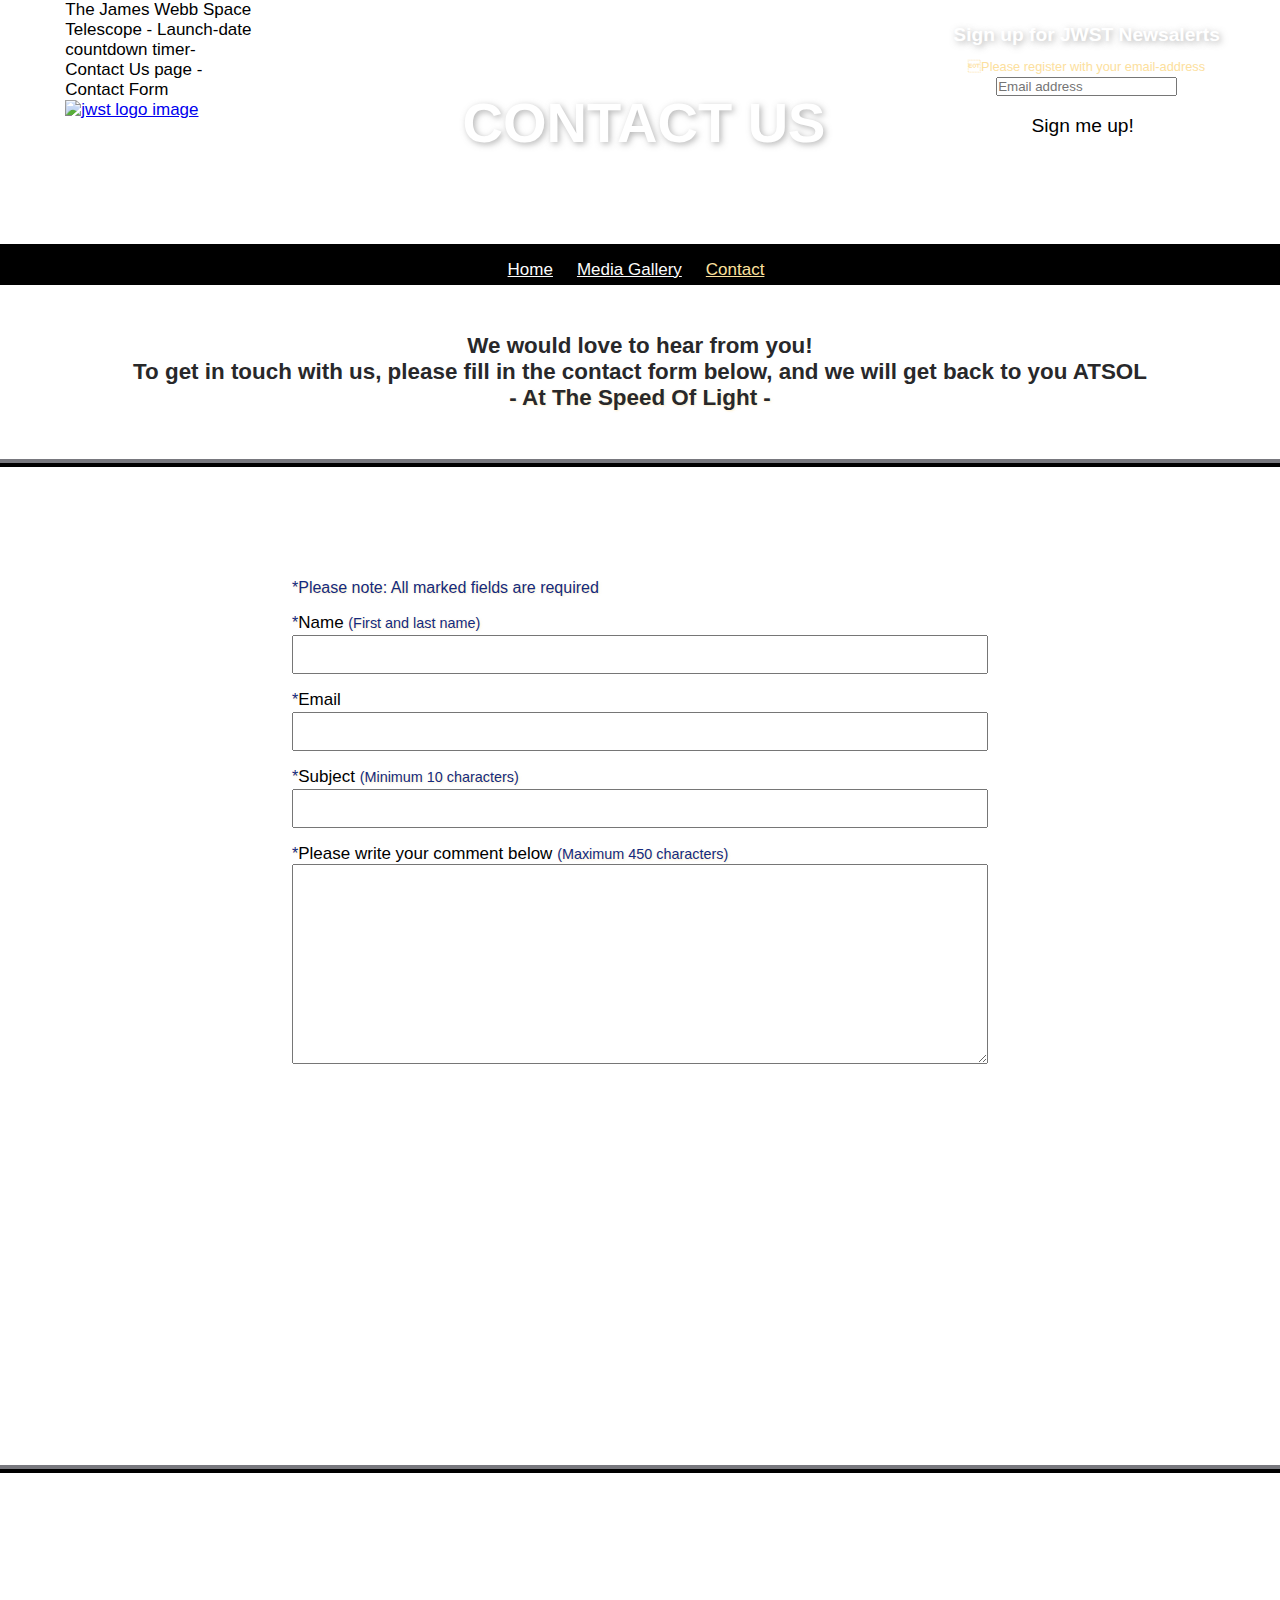
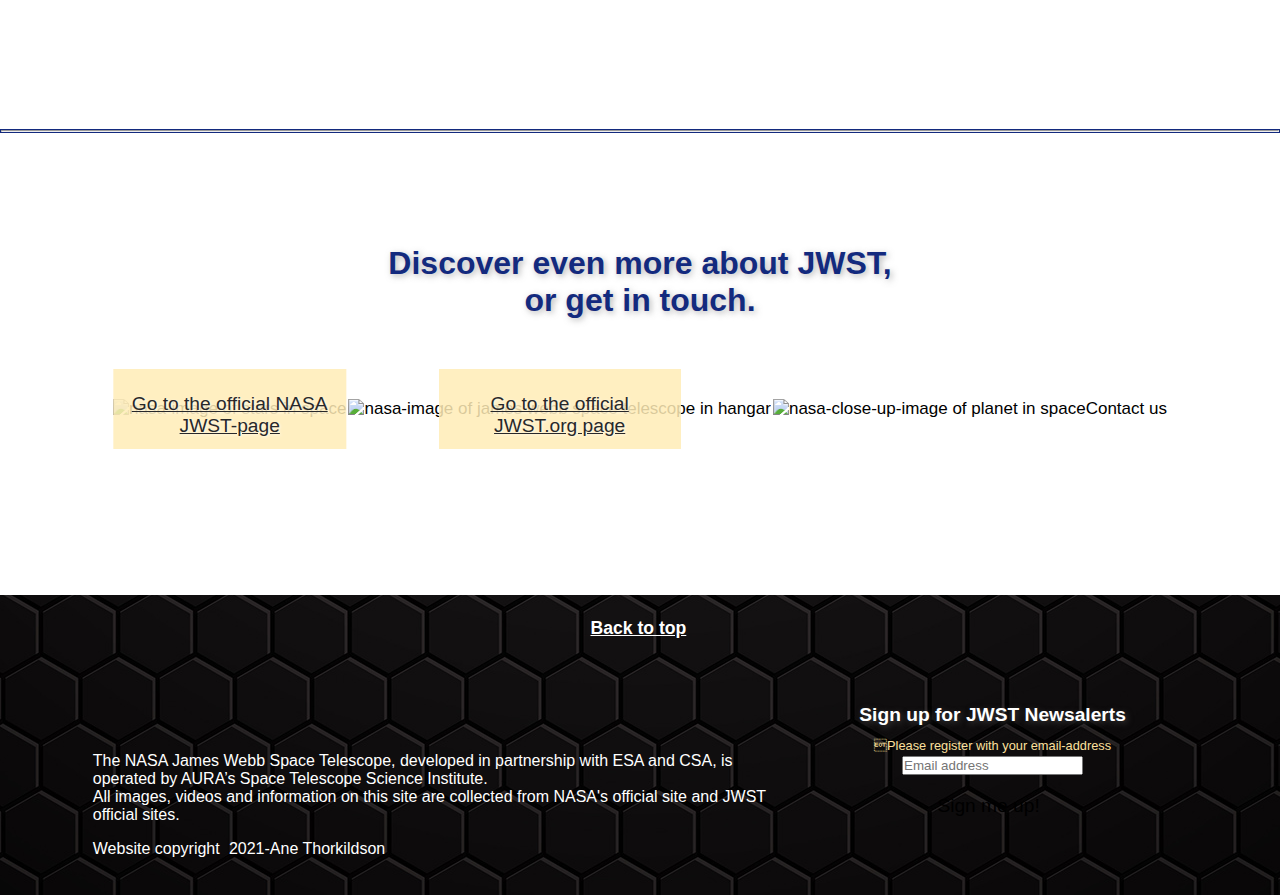
==== commit d8283b58: "Revert "committing file-path edits"" ====
--- a/contact-us.html
+++ b/contact-us.html
@@ -49,17 +49,18 @@
         </div>
         <div class="col-3 newsalert-sign-up-block">
           <h5 class="sign-up-title">Sign up for JWST Newsalerts</h5>
-          <form class="newsalert-sign-up-form">
-            <div class="form-note">&#4Please register with your email-address
+          <form id="newsalert-sign-up-form-one" class="newsalert-sign-up-form">
+            <div>
+              <label><span class="form-note">&#4Please register with your email-address</span>
+                <input name="email" id="email-one" class="sign-up-email" placeholder="Email address"/>
+              </label>
             </div>
-            <div>
-              <label><span class="form-note"></span>
-                <input name="email" class="email" placeholder="Email address"/>
-              </label>
-              <div class="form-error" class="emailError">Please make sure you have entered a valid email addresss</div>
+            <div id="email-error-one">
             </div>
-            <button type="submit" class="submit-button" aria-label="sign-up confirmation button">
-              <span><i class="fas fa-check" aria-hidden="true"></i> Sign me up!</span>
+            <div id="form-success-one">
+            </div>
+            <button type="submit" id="submit-button-one" class="submit-button" aria-label="sign-up confirmation button">
+              <span><i class="fas fa-check" aria-hidden="true"></i> Sign me up&#33;</span>
             </button>
           </form>
         </div>
@@ -138,17 +139,18 @@
           <div class="footer-flexbox">
             <div class="newsalert-sign-up-block">
               <h5 class="sign-up-title">Sign up for JWST Newsalerts</h5>
-              <form class="newsalert-sign-up-form">
-                <div class="form-note">&#4Please register with your email-address
+              <form id="newsalert-sign-up-form-two" class="newsalert-sign-up-form">
+                <div>
+                  <label><span class="form-note">&#4Please register with your email-address</span>
+                    <input name="email" id="email-two" class="sign-up-email" placeholder="Email address"/>
+                  </label>
                 </div>
-                <div>
-                  <label><span class="form-note"></span>
-                    <input name="email" class="email" placeholder="Email address"/>
-                  </label>
-                  <div class="form-error" class="emailError">Please make sure you have entered a valid email addresss</div>
+                <div id="email-error-two">
                 </div>
-                <button type="submit" class="submit-button" aria-label="sign-up confirmation button">
-                  <span><i class="fas fa-check" aria-hidden="true"></i> Sign me up!</span>
+                <div id="form-success-two">
+                </div>
+                <button type="submit" id="submit-button-two" class="submit-button" aria-label="sign-up confirmation button">
+                  <span><i class="fas fa-check" aria-hidden="true"></i> Sign me up&#33;</span>
                 </button>
               </form>
             </div>
@@ -159,9 +161,8 @@
             </div>
           </div>
         </footer>
-        <script src="js/components/errorMessage.js"></script>
-        <script src="js/components/signUpEmailValidation.js"></script>
-
+        <script src="/js/components/errorMessage.js"></script>
+        <script src="/js/signUpEmailValidation-contact.js"></script>
         <script src="/js/jwst-contact-us-script.js"></script>
     </body>
 </html>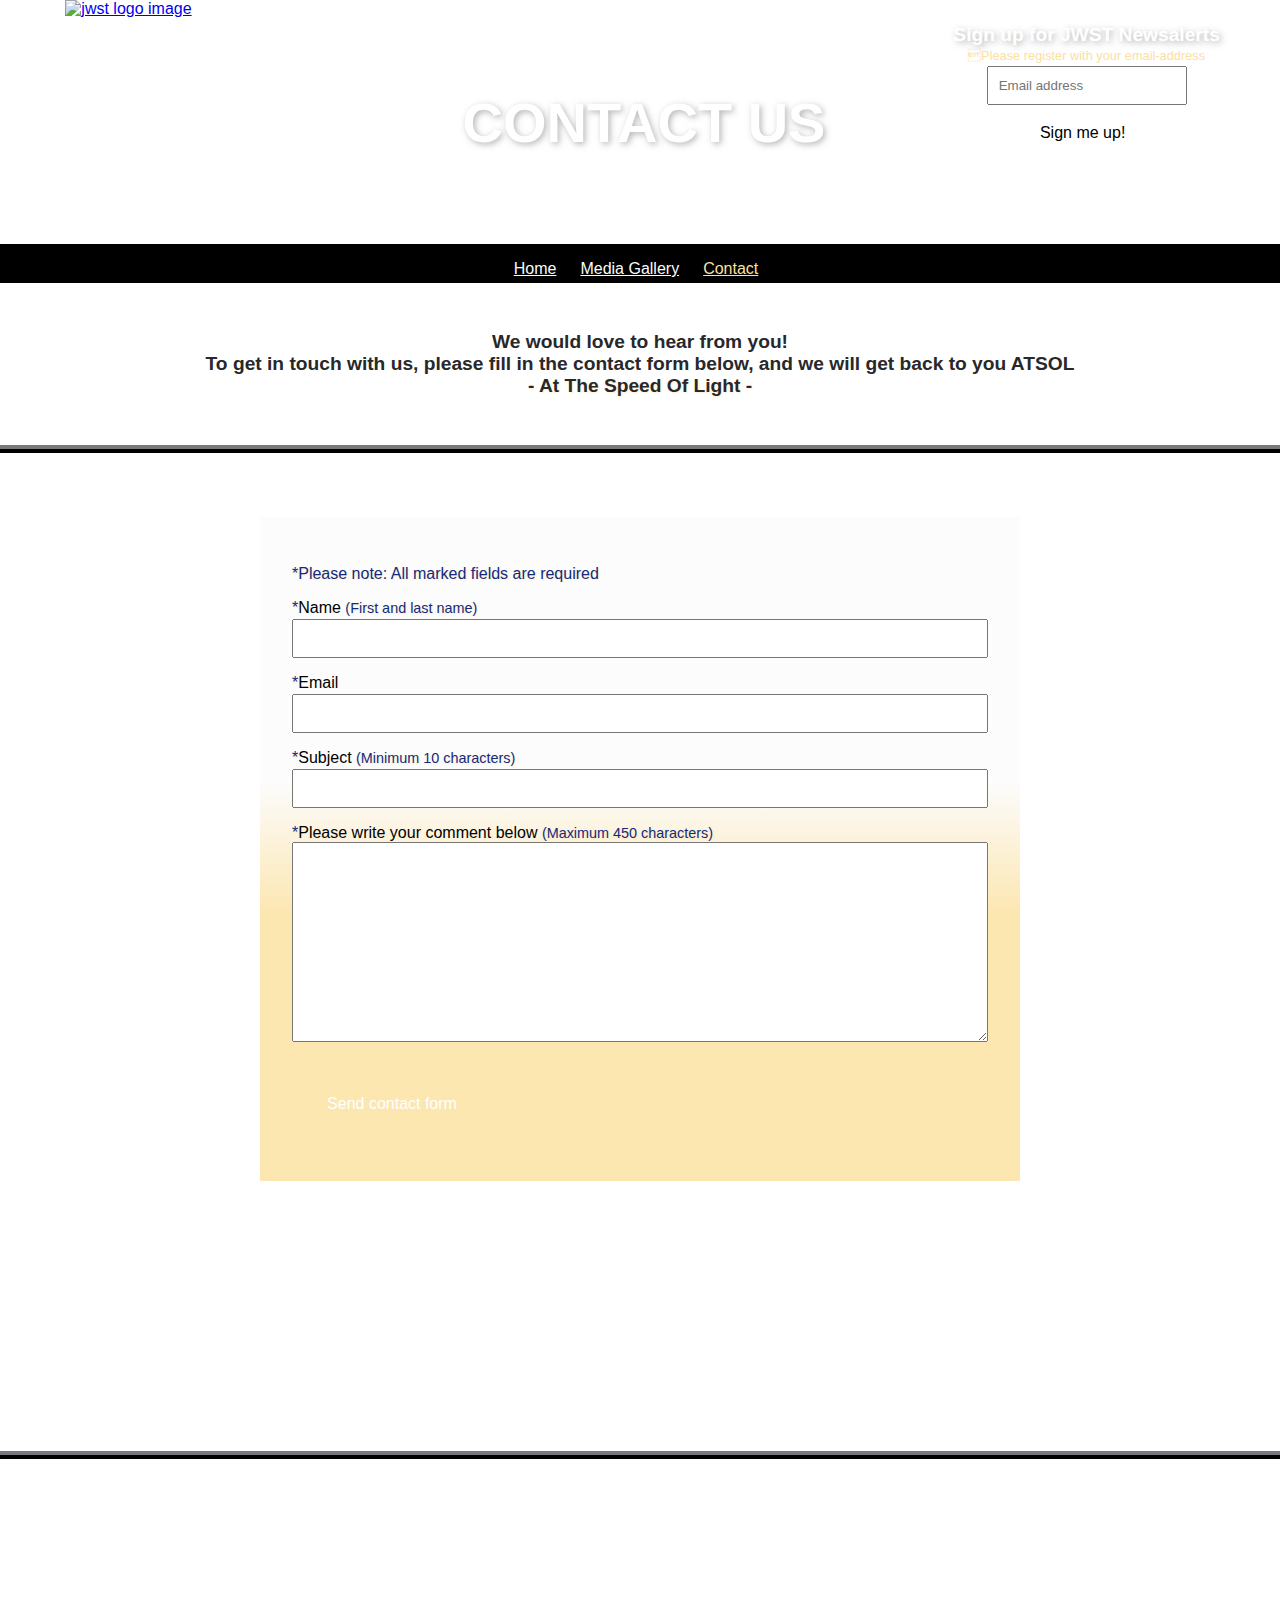
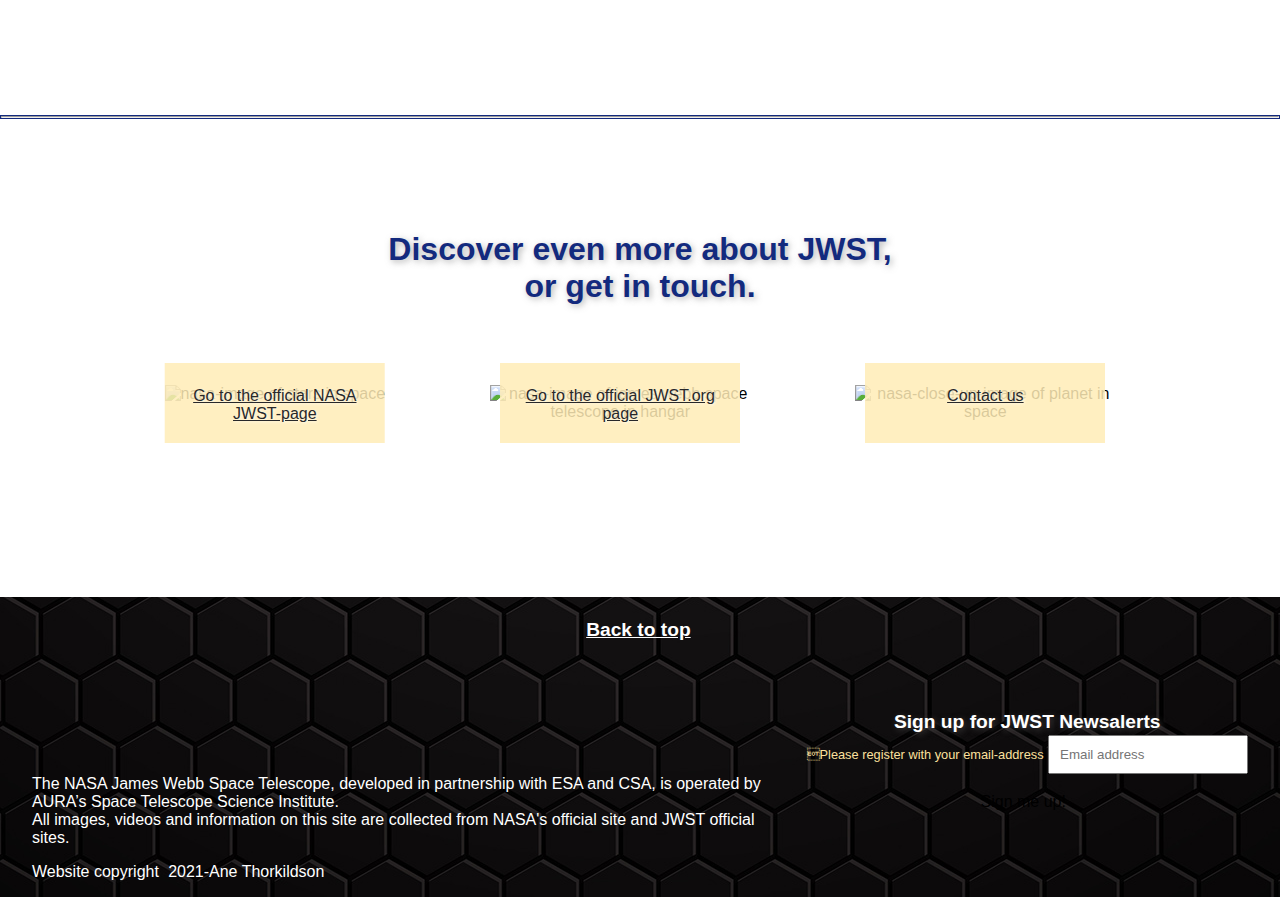
==== commit 2ef38170: "edits css fonts & colors and contact us link block section" ====
--- a/contact-us.html
+++ b/contact-us.html
@@ -118,15 +118,15 @@
           <h3>Discover even more about JWST, <br> or get in touch.</h3>
           <div class="link-flexbox-wrap">
               <div class="nasa-link-container">
-                <img src="images/NASA-link_w260x280h.png" alt="nasa-image of stars in space">
+                <img src="images/NASA-link_w260x280h.png" alt="nasa-image of stars in space" style="width:100%; max-width:260px;">
                 <a class="link-block-link" href="https://www.nasa.gov/mission_pages/webb/main/index.html">Go to the official NASA JWST-page</a>
               </div>
               <div class="jwst-link-container">
-                <img src="images/jwst_link_w260x280h.png" alt="nasa-image of james webb space telescope in hangar">
+                <img src="images/jwst_link_w260x280h.png" alt="nasa-image of james webb space telescope in hangar" style="width:100%; max-width:260px;">
                 <a class="link-block-link" href="https://webbtelescope.org/">Go to the official JWST.org page</a>
               </div>
               <div class="contact-link-container">
-                <img src="images/Contact-us_link_w260x280h.png" alt="nasa-close-up-image of planet in space"
+                <img src="images/Contact-us_link_w260x280h.png" alt="nasa-close-up-image of planet in space" style="width:100%; max-width:260px;">
 
                 <a class="link-block-link" href="contact-us.html">Contact us</a>
               </div>
--- a/css/styles.css
+++ b/css/styles.css
@@ -44,6 +44,18 @@
 	margin: 0;
 	padding: 0;
 }
+body {
+	display: flex;
+	flex-direction: column;
+	justify-content: center;
+	font-family: "Akrobat-Regular", "Segoe UI", "Helvetica Neue", sans-serif;
+	font-size: 16px;
+	overflow-x: hidden;
+}
+
+.sr-only {
+	display: none;
+}
 
 h1,
 h2,
@@ -61,9 +73,6 @@
 h3 {
 	font-size: 2rem;
 }
-h6 {
-	font-size: 1.4rem;
-}
 
 h2,
 h4,
@@ -77,7 +86,8 @@
 h2 span {
 	text-transform: none;
 }
-h5 {
+h5,
+h6 {
 	font-size: 1.2rem;
 }
 h1,
@@ -107,7 +117,7 @@
 	border: none;
 	width: 100%;
 	max-height: 44px;
-	font-size: 1.2rem;
+	font-size: 1rem;
 	font-family: "Akrobat-SemiBold", "Segoe UI", "Helvetica Neue", sans-serif;
 	text-align: center;
 }
@@ -163,15 +173,6 @@
 	text-decoration: underline;
 }
 
-body {
-	display: flex;
-	flex-direction: column;
-	justify-content: center;
-	font-family: "Akrobat-Regular", "Segoe UI", "Helvetica Neue", sans-serif;
-	font-size: 17px;
-	overflow-x: hidden;
-}
-
 header {
 	background: url(/images/hexagonal-header-banner-background_mobile_w800xh420.jpg)
 		no-repeat center;
@@ -181,10 +182,11 @@
 	flex-direction: column;
 }
 
-form.newsalert-sign-up-form {
-	margin-top: 0.6rem;
+form.newsalert-sign-up-form form#newsalert-sign-up-form-three {
+	margin: 0.6rem auto 0;
 	width: 100%;
 	height: 140px;
+	max-width: 280px;
 }
 
 .form-note {
@@ -196,13 +198,11 @@
 	color: rgb(187, 3, 3);
 	font-size: 0.8rem;
 }
-input .email {
+input {
 	color: #6d6d6d;
 	width: 100%;
-	margin-top: 2px;
-	padding: 10px;
-}
-input .email:focus {
+}
+input .sign-up-email:focus {
 	color: rgba(40, 40, 42);
 }
 .fas.fa-check {
@@ -269,7 +269,7 @@
 }
 
 .errorMessage,
-.emailError,
+.sign-up-emailError,
 .validationErrorMessage {
 	border: 4px ridge rgb(233, 4, 4);
 	color: rgb(187, 3, 3);
@@ -290,11 +290,10 @@
 	color: rgb(2, 94, 29);
 }
 .form-success,
-.emailError {
-	display: none;
+.sign-up-emailError {
 	background: rgba(252, 252, 252, 1);
-	padding: 0.5rem 1rem;
-	margin: 0.5rem auto;
+	padding: 0.5rem;
+	margin: 0.5rem auto 0;
 	width: 100%;
 	font-size: 0.9rem;
 }
@@ -404,8 +403,8 @@
 	z-index: 99;
 	top: 2rem;
 	right: 2rem;
-	height: 44px;
-	width: 44px;
+	height: 40px;
+	width: 40px;
 	display: inline-block;
 }
 
@@ -486,7 +485,7 @@
 
 #countdown li span {
 	display: block;
-	font-size: 3rem;
+	font-size: 2.8rem;
 	color: rgba(40, 40, 42);
 	text-shadow: 1px 1px 2px rgba(109, 109, 109, 1);
 }
@@ -550,7 +549,7 @@
 .text-block-newsalert-sign-up-form {
 	text-align: center;
 	padding: 1rem;
-	border: 2px ridge rgba(255, 255, 255, 0.5);
+	border: 4px outset rgba(252, 224, 157, 1);
 	background: rgba(40, 40, 42, 1);
 	max-width: 320px;
 	height: 250px;
@@ -569,6 +568,7 @@
 .details-result-container {
 	width: 95%;
 	background: rgba(40, 40, 42, 1);
+	border: 2px outset rgba(252, 224, 157, 1);
 	min-height: 500px;
 	max-width: 950px;
 	margin: 3rem auto;
@@ -582,7 +582,11 @@
 	color: rgba(252, 224, 157, 0.6);
 	font-size: 0.8rem;
 	line-height: 1.5rem;
+	word-spacing: 5%;
 	padding-left: 1rem;
+}
+.details-meta-container p {
+	overflow-wrap: break-word;
 }
 p span {
 	text-decoration: underline;
@@ -599,11 +603,12 @@
 	width: 100%;
 	max-width: 500px;
 	height: auto;
-	border: 0.5px ridge rgba(255, 255, 255, 0.5);
+	border: 0.5px ridge rgba(0, 0, 0, 1);
 }
 
 .details-description-container {
 	background: rgba(252, 252, 252, 1);
+	border: 0.5px ridge rgba(0, 0, 0, 1);
 	padding: 1.5rem 1rem;
 	line-height: 1.6rem;
 	min-height: 100px;
@@ -634,7 +639,7 @@
 	max-width: 320px;
 	height: 400px;
 	background: rgba(40, 40, 42, 1);
-	border: 2px ridge rgba(255, 255, 255, 0.5);
+	border: 2px outset rgba(252, 224, 157, 1);
 	width: 100%;
 }
 
@@ -642,7 +647,7 @@
 	max-width: 100%;
 	max-height: 220px;
 	margin-bottom: 1.5rem;
-	border: 0.5px ridge rgba(255, 255, 255, 0.5);
+	border: 0.5px ridge rgba(0, 0, 0, 1);
 }
 
 .text-block-container,
@@ -672,11 +677,10 @@
 	transform: translate(-50%, -50%);
 	font-family: "Akrobat-Semibold", "Segoe UI", "Helvetica Neue", sans-serif;
 	text-shadow: 1px 1px 3px rgb(255, 255, 255, 0.8);
-	font-size: 1.2rem;
 	background: rgb(255, 236, 182, 0.85);
 	color: #28282a;
 	width: 100%;
-	max-width: 242px;
+	max-width: 240px;
 	height: 80px;
 	padding: 1.5rem 0.5rem;
 }
@@ -888,13 +892,16 @@
 	padding: 2rem 2rem 0.5rem;
 	text-align: center;
 }
+div.footer-flexbox {
+	margin: 0 auto;
+}
 
 .back-to-top {
-	margin: 0 auto 4rem;
+	margin: 0 auto 3rem;
 	width: 100%;
 }
 .back-to-top h4 {
-	font-size: 1.4rem;
+	font-size: 1.2rem;
 	text-decoration: underline;
 }
 
@@ -981,17 +988,28 @@
 
 #contact-us-form {
 	padding: 3rem 2rem;
-	background: rgba(255, 255, 255, 0.8);
-}
-
-#contact-us-form input {
+	background: linear-gradient(
+		180deg,
+		rgba(252, 252, 252, 0.9) 40%,
+		rgba(252, 224, 157, 0.8) 60%
+	);
+}
+
+#contact-us-form input,
+.newsalert-sign-up-form input {
 	width: 100%;
 	margin-top: 2px;
 	padding: 10px;
 }
-
+.newsalert-sign-up-form input {
+	max-width: 200px;
+}
+
+#contact-us-form label,
+.newsalert-sign-up-form label {
+	display: block;
+}
 #contact-us-form label {
-	display: block;
 	margin-top: 1rem;
 }
 
@@ -1037,7 +1055,7 @@
 	}
 
 	#countdown li span {
-		font-size: 2rem;
+		font-size: 1.8rem;
 	}
 	.countdown-block-container {
 		min-height: 50px;
@@ -1046,12 +1064,12 @@
 		padding-top: 0.5rem;
 	}
 	.back-to-top {
-		margin: 0 auto 2rem;
+		margin: 0 auto 1.5rem;
 		width: 100%;
 	}
 
 	.back-to-top h4 {
-		font-size: 1.1rem;
+		font-size: 1.2rem;
 	}
 
 	.col-copyright {
@@ -1073,12 +1091,11 @@
 		min-height: 161px;
 	}
 	#countdown li {
-		font-size: 0.8rem;
 		padding: 0 0.5rem;
 	}
 
 	#countdown li span {
-		font-size: 3.5rem;
+		font-size: 3rem;
 	}
 	.countdown-block-container {
 		min-height: 120px;
@@ -1122,7 +1139,7 @@
 	}
 
 	.footer-flexbox {
-		width: 90%;
+		width: 95%;
 	}
 	.col-copyright {
 		margin-top: 1.5rem;
@@ -1130,14 +1147,6 @@
 	.col-copyright p {
 		font-size: 0.7rem;
 		margin-top: 1rem;
-	}
-
-	.back-to-top {
-		margin: 0 auto 2rem;
-	}
-
-	.back-to-top h4 {
-		font-size: 1.1rem;
 	}
 }
 @media all and (min-width: 680px) {
@@ -1152,28 +1161,34 @@
 
 	.back-link-container {
 		padding: 0 0 0.4rem 1rem;
-		font-size: 1rem;
+		font-size: 0.8rem;
 	}
 
 	footer {
-		background: url(/images/hexagonal-footer-banner-background_w1000xh300.jpg)
-			no-repeat center;
-		width: 100%;
-		min-height: 300px;
-	}
+		position: relative;
+	}
+
 	.footer-flexbox {
+		width: 85%;
 		display: flex;
-		flex-flow: row-reverse;
+		flex-flow: row-reverse nowrap;
 		justify-content: space-between;
 		align-content: flex-end;
-		margin: 2rem auto 0;
-	}
-
-	footer.newsalert-sign-up-form {
-		max-width: 30%;
-	}
-	.col-copyright {
-		width: 50%;
+		position: absolute;
+		bottom: 2rem;
+	}
+
+	footer.newsalert-sign-up-block {
+		justify-content: right;
+		margin: 1.5rem 0 0 1.5rem;
+		width: 25%;
+	}
+	.back-to-top {
+		margin-bottom: 1.8rem;
+	}
+	footer.col-copyright {
+		width: 60%;
+		justify-content: left;
 		margin: 1rem 0 0;
 	}
 	.col-copyright p {
@@ -1277,15 +1292,19 @@
 	}
 
 	footer {
+		background: url(/images/hexagonal-footer-banner-background_w1000xh300.jpg)
+			no-repeat center;
+		width: 100%;
+		min-height: 300px;
 		padding: 1rem 2rem;
 	}
 	.footer-flexbox {
-		width: 90%;
-		justify-content: space-between;
-		margin: 0 auto;
+		bottom: 1rem;
+		width: 95%;
 	}
 	.col-copyright {
-		margin: 2rem 0 0;
+		margin: 3rem 0 0;
+		max-width: 60%;
 	}
 }
 @media all and (min-width: 1000px) {
@@ -1303,13 +1322,8 @@
 		background: url(/images/hexagonal-footer-banner-background_w1920xh300.jpg)
 			no-repeat center;
 	}
-	.footer-flexbox {
-		align-content: flex-end;
-		padding-top: 2rem;
-	}
+
 	.col-copyright {
-		width: 70%;
-		margin-top: 2rem;
 		font-size: 0.9rem;
 	}
 
@@ -1359,10 +1373,7 @@
 	#countdown li span {
 		font-size: 7rem;
 	}
-	.footer-flexbox {
-		width: 90%;
-		margin: 0 auto;
-	}
+
 	.col-copyright p {
 		font-size: 1rem;
 	}
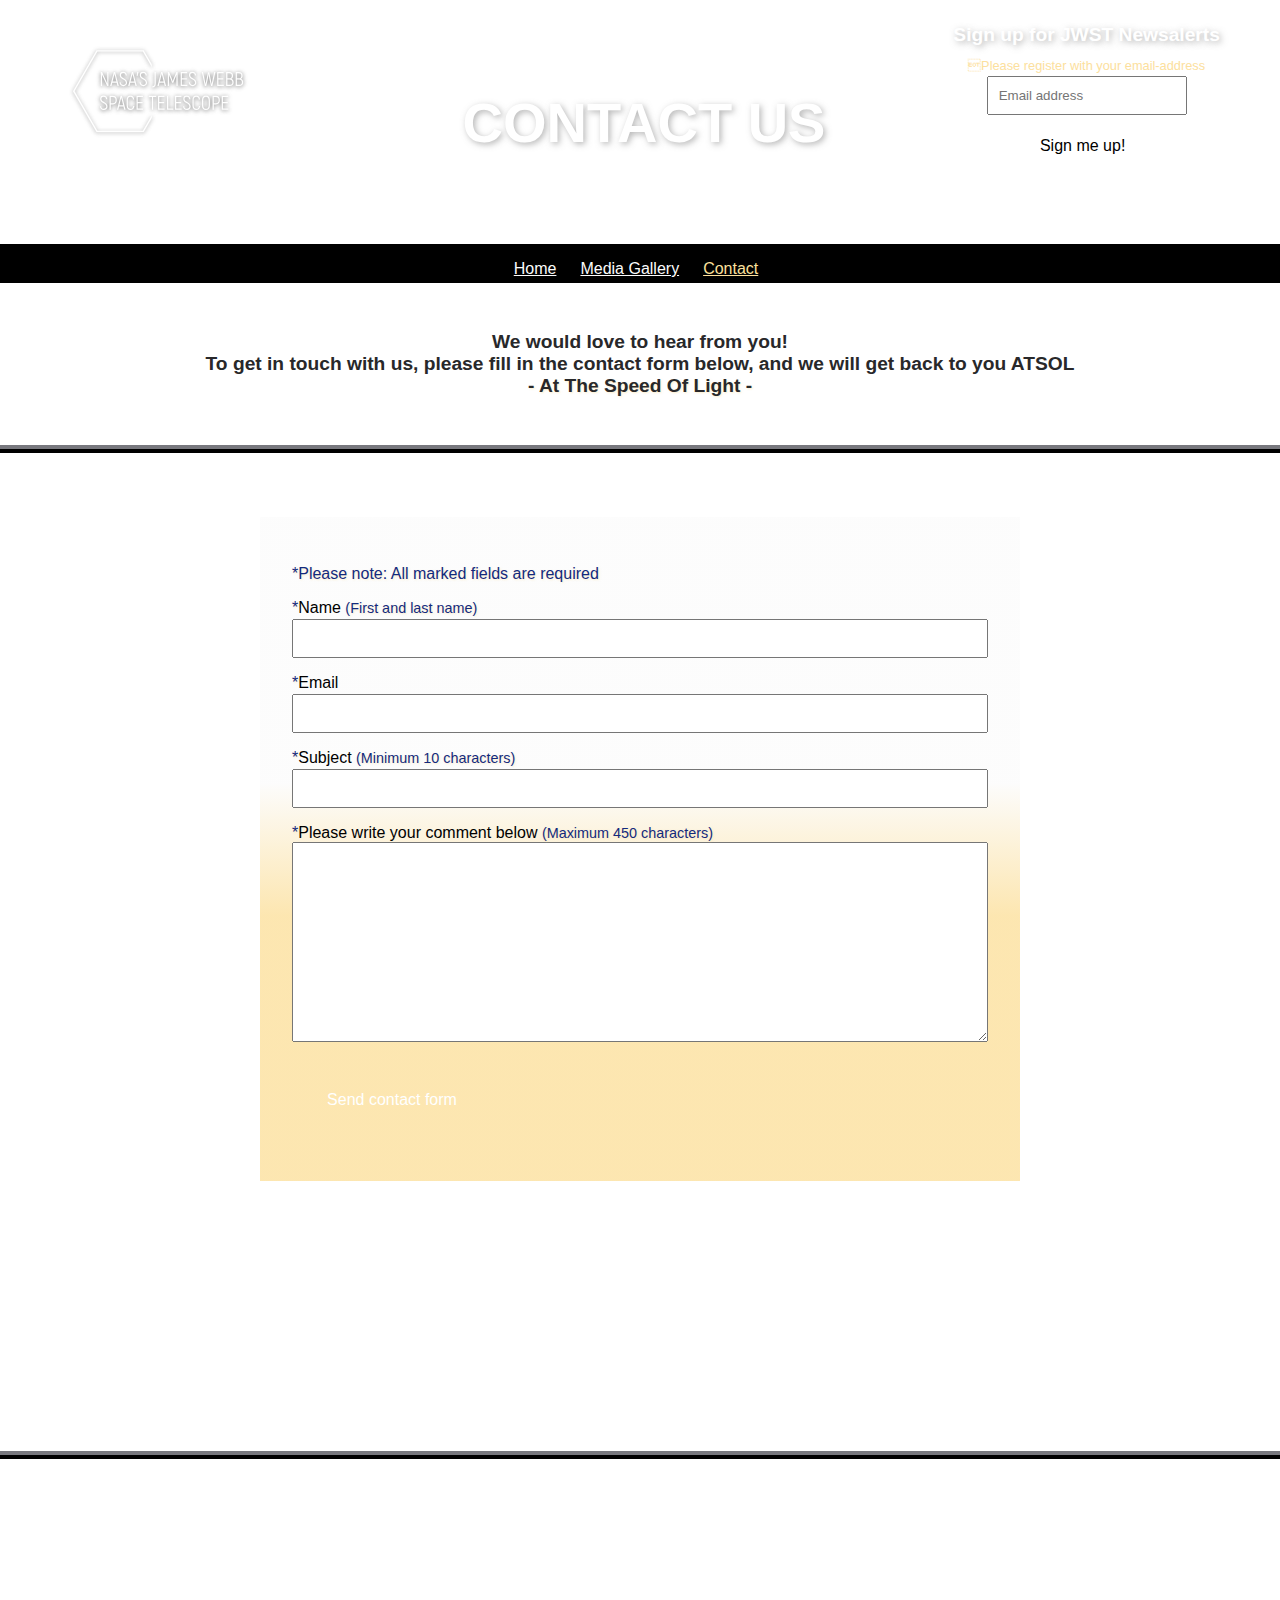
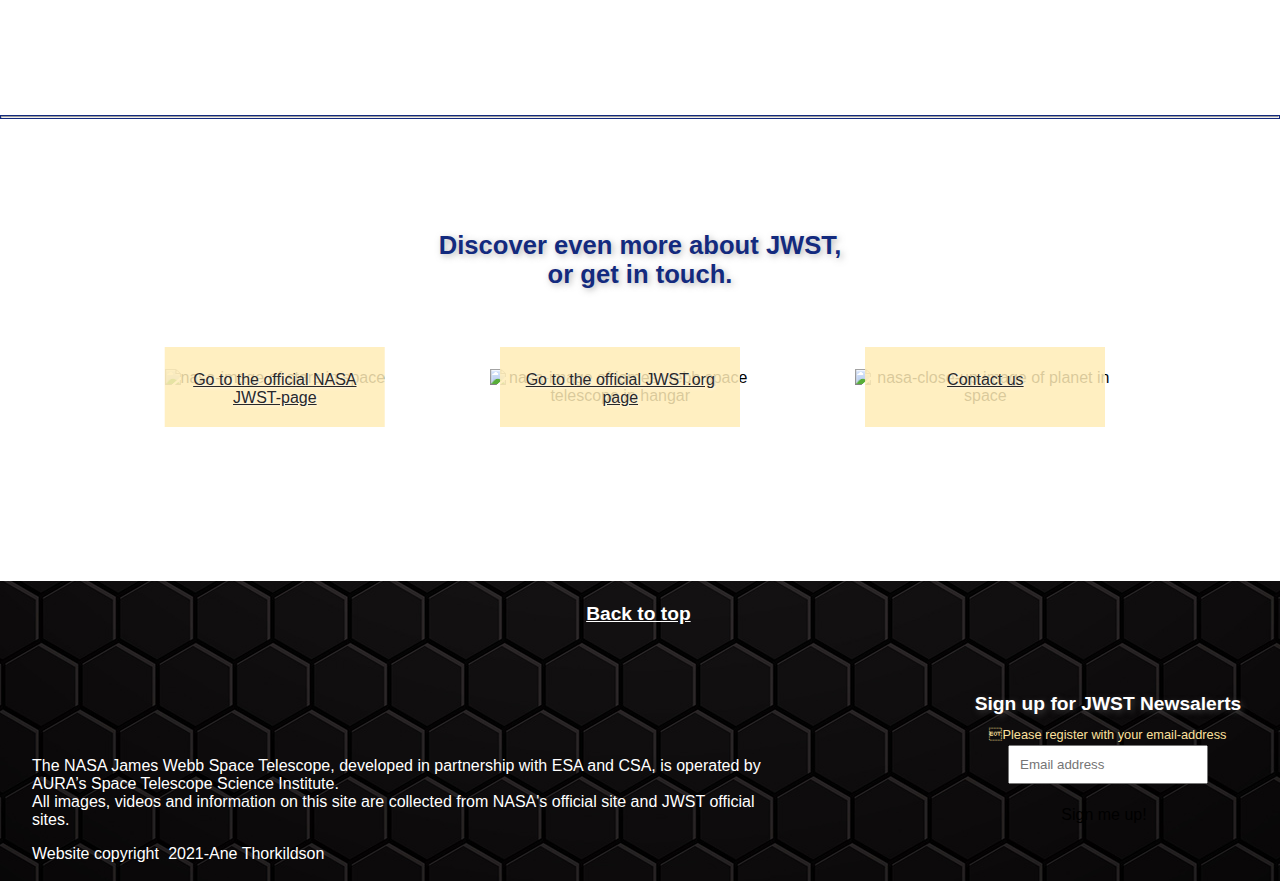
==== commit 863a7d58: "device adjustments and style edits - js timeout codes" ====
--- a/contact-us.html
+++ b/contact-us.html
@@ -17,15 +17,11 @@
     <body>
       <header>
         <div class="col-logo">
-          <div class="col-logo-image-wrap"
-            <h1><span class ="sr-only">The James Webb Space Telescope - Launch-date countdown timer- Contact Us page - Contact Form</span></h1>
-            <a href="index.html">
-            <picture>
-                <source media="(min-width:1000px)" srcset="/images/James Webb Space Telescope_Logo_w250_h150_drop-shadow_white.svg">
-                <img src="images/James Webb Space Telescope_Logo_w185_90_drop-shadow_white.svg" alt="jwst logo image">
-              </picture>
+          <a href="index.html"><span>
+            <div class="col-logo-image-wrap"
+              <h1><span class ="sr-only">The James Webb Space Telescope - Launch-date countdown timer</span></h1>
+            </div></span>
             </a>
-          </div>
           <div class="col-logo-menu-wrap">
             <div class="headerHamburgerMenu">
               <input type="checkbox" class="openSidebarMenu" id="openSidebarMenu">
--- a/css/styles.css
+++ b/css/styles.css
@@ -71,7 +71,7 @@
 }
 h1,
 h3 {
-	font-size: 2rem;
+	font-size: 1.6rem;
 }
 
 h2,
@@ -81,7 +81,7 @@
 }
 h2 {
 	text-transform: uppercase;
-	font-size: 2.2rem;
+	font-size: 1.8rem;
 }
 h2 span {
 	text-transform: none;
@@ -125,28 +125,27 @@
 .submit-button {
 	background: url(/images/button\ gold\ 240x44.svg) no-repeat center;
 	width: 240px;
-	padding: 1.2rem 3rem 2.8rem;
+	padding: 1.4rem 3rem 2.6rem;
 }
 .view-more-button {
 	background: url(/images/button\ blue\ 140x44.svg) no-repeat center;
 	width: 140px;
 	color: #fff;
 	margin: 0.8rem auto 0;
-	padding: 0.8rem 2rem;
+	padding: 0.6rem 2rem;
 }
 .load-more-button {
 	background: url(/images/button\ blue\ 240x44.svg) no-repeat center;
-	width: 320px;
-	height: 44px;
 	color: #fff;
+}
+.load-more-button,
+.load-more-button:hover {
+	min-height: 44px;
 	margin: 1rem auto 2rem;
-	padding: 1.5rem 4rem 3rem;
+	padding: 1.3rem 0.5rem 3.2rem;
 }
 .load-more-button:hover {
 	background: url(/images/button\ gold\ 240x44.svg) no-repeat center;
-	width: 400px;
-	min-height: 44px;
-	padding: 1.5rem 4rem 3rem;
 	color: rgba(40, 40, 42, 1);
 	text-decoration: underline;
 }
@@ -182,7 +181,7 @@
 	flex-direction: column;
 }
 
-form.newsalert-sign-up-form form#newsalert-sign-up-form-three {
+form.newsalert-sign-up-form {
 	margin: 0.6rem auto 0;
 	width: 100%;
 	height: 140px;
@@ -211,12 +210,8 @@
 	margin-left: -0.6rem;
 }
 
-.col-logo a img {
-	height: auto;
-	width: 180px;
-}
 .col-logo {
-	width: 95%;
+	width: 100%;
 	align-self: flex-start;
 	display: flex;
 	flex-flow: row wrap;
@@ -224,8 +219,13 @@
 }
 
 .col-logo-image-wrap {
-	width: 60%;
-}
+	background: url(/images/James\ Webb\ Space\ Telescope_Logo_w185_h90_drop-shadow_white_outline.svg)
+		no-repeat center;
+	width: 100%;
+	min-width: 185px;
+	min-height: 90px;
+}
+
 .col-logo-menu-wrap {
 	width: 30%;
 	height: auto;
@@ -244,7 +244,7 @@
 	justify-content: center;
 	align-items: center;
 	text-align: center;
-	margin: 1.5rem auto 0;
+	margin: 2rem auto 0;
 }
 
 .back-link-container {
@@ -330,7 +330,7 @@
 }
 
 #sidebarMenu {
-	height: 40%;
+	height: 50%;
 	position: absolute;
 	right: 0;
 	width: 200px;
@@ -339,8 +339,8 @@
 	transition: transform 250ms ease-in-out;
 	background: linear-gradient(
 		180deg,
-		rgba(0, 0, 0, 1) 40%,
-		rgba(252, 224, 157, 1) 60%
+		rgba(252, 224, 157, 1) 40%,
+		rgba(252, 252, 252, 1) 60%
 	);
 }
 
@@ -352,30 +352,32 @@
 
 .sidebarMenuInner li {
 	list-style: none;
-	color: rgba(255, 255, 255, 1);
+	color: rgba(0, 0, 0, 1);
+	text-shadow: 1px 1px 2px rgba(255, 255, 255, 1);
 	padding: 1rem;
 	cursor: pointer;
-	border-bottom: 1px solid rgba(252, 252, 252, 0.5);
+	border-bottom: 1px solid rgba(0, 0, 0, 0.6);
 }
 
 .sidebarMenuInner li a {
-	color: rgba(252, 252, 252, 1);
+	color: rgba(0, 0, 0, 1);
 	cursor: pointer;
 	text-decoration: none;
 }
 .sidebarMenuInner li a:hover {
-	text-decoration: underline;
-	color: rgba(252, 224, 157, 1);
+	text-decoration: none;
+	color: rgba(19, 42, 126, 1);
 }
 .sidebarMenuInner li a:active {
 	text-decoration: underline;
-	color: rgba(252, 252, 252, 1);
+	text-decoration-color: #132a7e;
+	color: rgba(19, 42, 126, 1);
 }
 
 .sidebarMenuInner li:hover {
 	text-decoration: none;
-	border-bottom: 2px solid rgba(252, 252, 252, 1);
-	border-top: 1px solid rgba(252, 252, 252, 1);
+	border-bottom: 2px solid rgba(0, 0, 0, 1);
+	border-top: 1px solid rgba(0, 0, 0, 1);
 }
 .sidebarMenuInner li:active {
 	border: 2px solid rgba(252, 252, 252, 1);
@@ -401,8 +403,8 @@
 	cursor: pointer;
 	position: absolute;
 	z-index: 99;
-	top: 2rem;
-	right: 2rem;
+	top: 1rem;
+	right: 1rem;
 	height: 40px;
 	width: 40px;
 	display: inline-block;
@@ -885,7 +887,7 @@
 /*------------------------- footer styles --------------------*/
 
 footer {
-	background: url(/images/hexagonal-footer-banner-background_w500xh520.jpg)
+	background: url(/images/hexagonal-footer-banner-background_w500xh1000.jpg)
 		no-repeat center;
 	width: 100%;
 	min-height: 520px;
@@ -1017,7 +1019,7 @@
 	background: url(/images/button\ blue\ 140x44.svg) no-repeat center;
 	border: none;
 	width: 200px;
-	padding: 0.8rem 2rem 2.4rem;
+	padding: 0.6rem 2rem 2.6rem;
 	color: white;
 	margin-top: 2rem;
 	cursor: pointer;
@@ -1159,6 +1161,16 @@
 		align-items: center;
 	}
 
+	.col-logo-image-wrap {
+		background: url(/images/James\ Webb\ Space\ Telescope_Logo_w250_h150_drop-shadow_white_outline.svg)
+			no-repeat center;
+		width: 100%;
+		min-height: 150px;
+	}
+	.col-logo {
+		margin-left: 1rem;
+	}
+
 	.back-link-container {
 		padding: 0 0 0.4rem 1rem;
 		font-size: 0.8rem;
@@ -1283,10 +1295,6 @@
 		font-size: 5rem;
 	}
 
-	.col-logo a img {
-		height: auto;
-		width: 250px;
-	}
 	h2 {
 		font-size: 3.2rem;
 	}
@@ -1313,6 +1321,13 @@
 		min-height: 321px;
 	}
 
+	.col-logo-image-wrap {
+		background: url(/images/James\ Webb\ Space\ Telescope_Logo_w300_h185_drop-shadow_white_outline.svg)
+			no-repeat center;
+		width: 100%;
+		min-height: 185px;
+	}
+
 	header {
 		background: url(/images/hexagonal-header-banner-background_w1920xh244.jpg)
 			no-repeat center;
